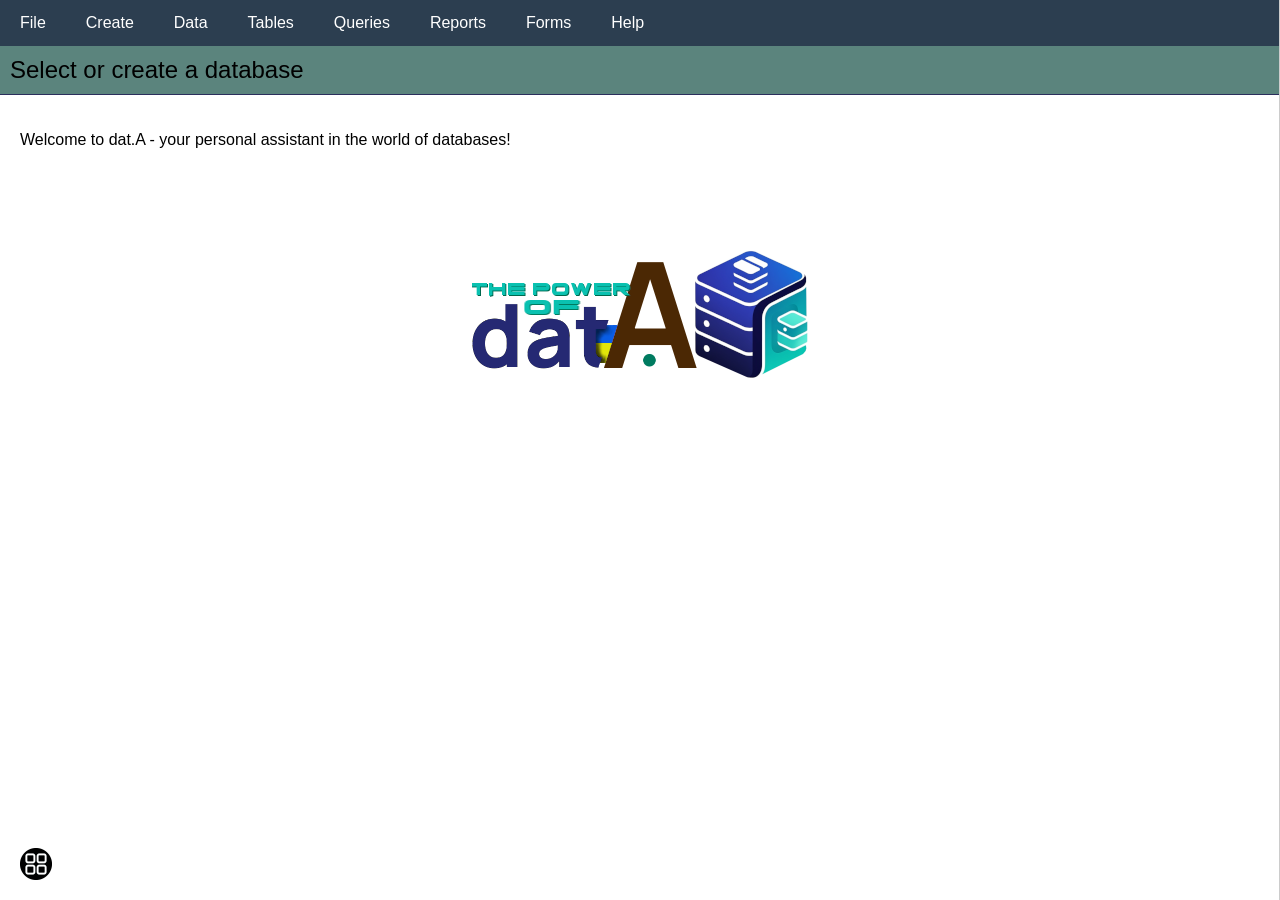
==== index.html @ 0fefab33 "Add export data table view to CSV" ====
<!DOCTYPE html>
<html lang="uk">

<head>
    <meta charset="UTF-8">
    <title>dat.A: the power of data</title>
    <link rel="icon" type="image/png" href="icon.png">
    <link rel="stylesheet" href="styles.css">
     
</head>  

    <script src="lib/sql-wasm.js"></script>
    <script src="lib/jszip.min.js"></script>
    <script type="module" src="lib/datepicker.js"></script>

    <script src="lib/aedit.js"></script>
    <script src="lib/table.js"></script>
    <script src="lib/ui.js"></script>
    <script src="lib/io.js"></script>
    <script src="lib/common.js"></script>
    <script src="lib/queries.js"></script>
    <script src="lib/reports.js"></script>              
    <script src="lib/forms.js"></script>
    <script src="lib/designer.js"></script>
    <script src="lib/data.js"></script> 
    <script src="lib/relations.js"></script>
    <script src="lib/i18n.js"></script>
    <script src="lib/settings.js"></script>  
	<script src="lib/core.js"></script>
      
<body> 

	<div class="menu-bar">
		<div class="menu-item" lang-i18n="menuFile">Файл
			<div class="dropdown"> 
                <a href="#" onclick="createDbFile()" lang-i18n="createDbFile">🚀 Нова база даних</a> 
                <a href="#" onclick="showStorageDialog()" lang-i18n="storageDialog">💼 Сховище баз даних</a> 
                <a href="#" onclick="exportDTA()" lang-i18n="exportDTA">📦 Зберегти як .DTA</a> 
                <a href="#" onclick="document.getElementById('dtaFileInput').click()" lang-i18n="openDTA">📂 Відкрити з .DTA</a>
				<input type="file" id="dtaFileInput" style="display:none;" accept=".dta" onchange="importDTA(this.files[0])"> 
                <a href="#" onclick="document.getElementById('sqliteFileInput').click()" lang-i18n="importSQLite">📥 Імпорт з sqlite DB</a>
				<input type="file" id="sqliteFileInput" accept=".db,.sqlite" style="display:none;" onchange="importSQLiteDb(this.files[0])"> 
                <a href="#" onclick="exportSQLiteDb()" lang-i18n="exportSQLite">📤 Експорт в sqlite DB</a> 
                <a href="#" onclick="showDatabaseInfo()" lang-i18n="databaseInfo">ℹ️ Відомості</a> 
                <a href="#" onclick="closeDatabase()" lang-i18n="closeDatabase">❌ Закрити базу даних</a> 
                <a href="#" onclick="exitApplication()" lang-i18n="exitApplication">🚪 Вихід</a> </div>
		</div>
		<div class="menu-item" lang-i18n="menuCreate">Створити
			<div class="dropdown"> <a href="#" onclick="createDbFile()" lang-i18n="createDatabase">🚀 База даних</a> 
            <a href="#" onclick="createTable()" lang-i18n="createTable">📄 Таблиця</a> 
            <a href="#" onclick="createQuery()" lang-i18n="createQuery">🔍 Запит</a> 
            <a href="#" onclick="createReport()" lang-i18n="createReport">📝 Звіт</a> 
            <a href="#" onclick="createForm()" lang-i18n="createForm">📑 Форма</a> 
            <a href="#" onclick="createOwnSQL()" lang-i18n="createOwnSQL">✍️ SQL-запит</a> </div>
		</div>
        <div class="menu-item" lang-i18n="menuData">Дані
            <div class="dropdown">               
              <div id="data-menu"></div>
              <a href="#" onclick="showDataWorkDialog()" id="data-work-link" style="display:none;" lang-i18n="dataWork">⚙️ Робота з даними</a>
            </div>
        </div>

		<div class="menu-item" lang-i18n="menuTables">Таблиці
			<div class="dropdown"> <a href="#" onclick="createTable()" lang-i18n="newTable">𝄜 Створити</a> 
            <a href="#" onclick="showSavedTablesDialog()" lang-i18n="savedTables">📚 Збережені таблиці</a> 
            <a href="#" onclick="showImportTableDialog()" id="import-table-link" style="display:none;" lang-i18n="importTable">📥 Імпорт таблиці</a>
            <a href="#" onclick="showCsvImportDialog()" lang-i18n="importCSV">📑 Імпорт даних з CSV</a>
			<input type="file" id="csvFileInput" accept=".csv" style="display:none;" onchange="handleCsvFile(this.files[0])"> 
            </div>
		</div>
		<div class="menu-item" lang-i18n="menuQueries">Запити
			<div class="dropdown"> <a href="#" onclick="createQuery()" lang-i18n="newQuery">🔍 Створити</a> 
            <a href="#" onclick="showSavedQueriesDialog()" lang-i18n="savedQueries">📚 Збережені запити</a> 
            <a href="#" onclick="createOwnSQL()" lang-i18n="createOwnSQL">✍️ SQL-запит</a> </div>
		</div>
		<div class="menu-item"> <span lang-i18n="menuReports">Звіти</span>
			<div class="dropdown"> <a href="#" onclick="createReport()" lang-i18n="newReport">📝 Створити</a> 
            <a href="#" onclick="showReportsList()" lang-i18n="savedReports">📚 Збережені звіти</a> </div>
		</div>
		<div class="menu-item" lang-i18n="menuForms">Форми
			<div class="dropdown"> <a href="#" onclick="createForm()" lang-i18n="newForm">📑 Створити</a> 
            <a href="#" onclick="showSavedFormsDialog()" lang-i18n="savedForms">📚 Збережені форми</a> </div>
		</div>
		<div class="menu-item" lang-i18n="menuHelp">Допомога
			<div class="dropdown"> <a href="help.html" target="_blank" lang-i18n="helpTip">❓ Підказка</a> 
            <a href="#" onclick="openSettingsModal()" lang-i18n="settings">🛠️ Налаштування</a>
            <a href="#" onclick="showAboutModal()" lang-i18n="aboutProgram">😉 Про програму</a> </div>
		</div>
	</div>
	<div class="title-bar">
		<div id="mainTitle"> <span lang-i18n="selectOrCreateDatabase">Виберіть або створіть базу даних</span> </div> 
        <img id="title-image" src="logo.png" alt="лого" class="title-image" /> </div>
	<div id="startPrompt" style="padding: 20px;">
		<p lang-i18n="welcomeMessage">Вітаємо у dat.A - вашому персональному помічнику у світі баз даних!</p>        
	</div> 
     <div id="logo-image" class="center-image">
    <img src="logo.png" alt="logo">
  </div>
    <img src="img/launcher-icon.png" alt="Альтернативне меню" onclick="openMainMenu()" style="cursor: pointer;width:32px;height:32px; padding: 20px; position:fixed; bottom:0;left:0;">
	<!-- Області: будуть показані лише якщо є відповідні об'єкти" />
  <!-- Панель швидкого доступу -->
	<div id="quickAccessPanel" style="display:none; padding: 20px; height: 80vh; overflow-x: scroll; overflow-y: scroll;flex-direction: column; gap: 20px; background-image: url('pattern.png'); background-repeat: repeat;">
		<!-- Області: будуть показані лише якщо є відповідні об'єкти -->
		<div id="quickTables" class="quick-section" style="display: none;">
			<h3 lang-i18n="quickTables">📄 Таблиці</h3>
			<div class="quick-icons" id="quickTablesIcons"></div>
		</div>
		<div id="quickQueries" class="quick-section" style="display: none;">
			<h3 lang-i18n="quickQueries">🔍 Запити</h3>
			<div class="quick-icons" id="quickQueriesIcons"></div>
		</div>
		<div id="quickReports" class="quick-section" style="display: none;">
			<h3 lang-i18n="quickReports">📝 Звіти</h3>
			<div class="quick-icons" id="quickReportsIcons"></div>
		</div>
		<div id="quickForms" class="quick-section" style="display: none;">
			<h3 lang-i18n="quickForms">📑 Форми</h3>
			<div class="quick-icons" id="quickFormsIcons"></div>
		</div>
	</div>
	<!-- Вікно створення структури таблиці-->
	<div id="modal" class="modal-overlay" style="display:none; z-index:1005;">
		<div class="modal-box modal-box-lg">
			<!-- Лівий контейнер: назва та таблиця -->
			<div style="flex:1; display:flex; flex-direction:column; gap:10px; overflow-y:auto;">
				<h2 id="makeTable" style="margin:0;" lang-i18n="createTableTitle">Створення таблиці</h2>
				<label for="tableName" lang-i18n="tableNameLabel">Назва таблиці:</label>
				<input type="text" id="tableName" value="Неназвана таблиця" style="width:100%; padding:8px; font-size:16px;">
				<table id="schemaTable" border="1" cellpadding="5" style="width:100%; border-collapse:collapse;">
					<thead id="schemaHead">
						<tr>
							<th style="width:5%;" title="Первинний ключ" lang-i18n="primaryKey" lang-i18n-title="primaryKey">🔑</th>
							<th lang-i18n="fieldName">Назва поляя</th>
							<th lang-i18n="dataType">Тип даних</th>
							<th title="Зовнішній ключ" lang-i18n="foreignKey" lang-i18n-title="foreignKey">📌</th>
							<th id="refTableHeader" style="display:none;" lang-i18n="refTable">Таблиця 📌</th>
							<th id="refFieldHeader" style="display:none;" lang-i18n="refField">Поле 📌</th>
                            <th id="refSubstHeader" style="display:none;" lang-i18n="refSubst" title="Підстановка">🛟</th>
							<th lang-i18n="description">Опис</th>
						</tr>
					</thead>
					<tbody id="schemaBody"> </tbody>
				</table>
			</div>
			<!-- Правий контейнер: кнопки вертикально -->
			<div style="display:flex; flex-direction:column; gap:12px; min-width:80px; align-items:center;">
				<button class="square-btn" onclick="addSchemaRow()" >
					<div style="font-size:24px;">➕</div>
					<div style="font-size:10px;" lang-i18n="addField">Додати поле</div>
				</button>
				<button class="square-btn" onclick="saveSchema()" >
					<div style="font-size:20px;">💾</div>
					<div style="font-size:10px;" lang-i18n="save">Зберегти</div>
				</button>
				<button class="square-btn" onclick="closeModal()" >
					<div style="font-size:20px;">❌</div>
					<div style="font-size:10px;" lang-i18n="close">Закрити</div>
				</button>
			</div>
		</div>
	</div>
	<!-- Вікно створення бази даних -->
	<div id="dbModal" class="modal-overlay" style="display:none; z-index:10005;">
		<div class="modal-box modal-box-md">
			<!-- Ліва частина: заголовок і поле -->
			<div style="flex: 1; display: flex; flex-direction: column;">
				<h2 style="margin-top: 0;" lang-i18n="createNewDbFile">Створення нового файлу бази даних</h2>
				<label for="dbName" style="margin-bottom: 5px;" lang-i18n="fileNameLabel">Ім'я файлу (без розширення):</label>
				<input type="text" id="dbName" value="my_database" style="width:100%; padding:8px; font-size:16px; margin-bottom:15px;"> </div>
			<!-- Права частина: кнопки -->
			<div style="display: flex; flex-direction: column; justify-content: flex-start; align-items: center; gap: 12px;">
				<button class="square-btn" onclick="saveNewDb()" > 💾 <span style="font-size: 12px;" lang-i18n="save">Зберегти</span> </button>
				<button class="square-btn" onclick="saveDbAndCreateTable()" > ➕ <span style="font-size: 12px;" lang-i18n="addTable">Cтворити таблицю</span> </button>
				<button class="square-btn" onclick="closeDbModal()" > ❌ <span style="font-size: 12px;" lang-i18n="exit">Вийти</span> </button>
			</div>
		</div>
	</div>
	<!-- Вікно редагування даних  таблиці-->
	<div id="editModal" class="modal-overlay" style="display:none; z-index:1006;">
		<div class="modal-box modal-box-lg">
			<!-- Перший контейнер: заголовок і таблиця -->
			<div style="flex:1; display:flex; flex-direction:column; gap:10px; overflow-y:auto;">
				<h2 id="editTitle" style="margin:0;" lang-i18n="editTableTitle">Редагування таблиці</h2>
				<div id="editQueryInfo" style="display:none; margin-bottom:4px;">
					<div id="editRowCount" style="font-size:13px; color:#555; font-weight:bold;"></div>
					<details id="sqlDetails" style="margin-top:4px; font-size:13px;">
						<summary style="cursor:pointer; color:#337ab7; user-select:none;" lang-i18n="sqlQuery">SQL запит</summary>
						<pre id="editSqlText" style="background:#eee; padding:8px; border-radius:4px; white-space:pre-wrap; margin:4px 0 0; font-size:12px;"></pre>
					</details>
				</div>
				<div style="overflow-x:auto; flex-grow:1;">
					<table id="editTable" border="1" cellpadding="5" style="width:100%; border-collapse:collapse; table-layout:fixed;">
						<thead id="editHead" style="background-color:#eee;"> </thead>
						<tbody id="editBody"> </tbody>
					</table>
				</div>
			</div>
			<!-- Другий контейнер: кнопки вертикально -->
			<div id="editModalButtons" style="display:flex; flex-direction:column; gap:10px; align-items:flex-start; width:64px;">
				<button id="addDataRowBtn" class="square-btn" onclick="addDataRow()" style="width:100%;">
					<div class="icon">+</div>
					<div class="label" lang-i18n="addRow">Додати рядок</div>
				</button>
				<button id="deleteSelectedRowBtn" class="square-btn" onclick="deleteSelectedRow()" style="width:100%;">
					<div class="icon">🗑</div>
					<div class="label" lang-i18n="delete">Видалити</div>
				</button>
				<button id="saveTableDataBtn" class="square-btn" onclick="saveTableData()" style="width:100%;">
					<div class="icon">💾</div>
					<div class="label" lang-i18n="save">Зберегти</div>
				</button>
				<button class="square-btn" onclick="closeEditModal()" style="width:100%;">
					<div class="icon">❌</div>
					<div class="label" lang-i18n="close">Закрити</div>
				</button>
			</div>
		</div>
	</div>
	<!-- Вікно повідомлення -->
	<div id="messageModal" class="modal-overlay" style="z-index:10120;">
		<div class="modal-box modal-box-sm">
			<!-- Ліва частина: текст повідомлення -->
			<div style="flex: 1;">
				<h3 style="margin-top: 0;" lang-i18n="messageTitle">Повідомлення</h3>
				<div id="messageContent" style="margin: 15px 0; white-space: pre-wrap; word-wrap: break-word;">
					<!-- Текст повідомлення буде тут -->
				</div>
			</div>
			<!-- Права частина: кнопка закриття -->
			<div style="display: flex; flex-direction: column; align-items: center; justify-content: flex-start;">
				<button class="square-btn" onclick="closeMessage()" > ❌ <span style="font-size: 12px;" lang-i18n="close">Закрити</span> </button>
			</div>
		</div>
	</div>
	<div id="storageModal" class="modal-overlay" style="display:none; z-index:1002;">
		<div class="modal-box modal-box-list">
			<!-- Ліва частина: список -->
			<div style="flex-grow:1; overflow-y:auto;">
				<h3 lang-i18n="databaseStorage">Сховище баз даних</h3>
				<ul id="storageList" style="list-style:none; padding:0; margin:0;">
					<!-- Динамічні елементи -->
				</ul>
			</div>
			<!-- Права частина: кнопки -->
			<div style="display:flex; flex-direction:column; gap:10px; align-items:center;">
				<button class="square-btn" onclick="loadSelectedDb()" >
					<div>📂</div>
					<div style="font-size:10px;" lang-i18n="open">Відкрити</div>
				</button>
				<button class="square-btn" onclick="confirmDeleteDb()" >
					<div>🗑️</div>
					<div style="font-size:10px;" lang-i18n="delete">Видалити</div>
				</button>
				<button class="square-btn" onclick="closeStorageDialog()" >
					<div>❌</div>
					<div style="font-size:10px;" lang-i18n="cancel">Скасувати</div>
				</button>
			</div>
		</div>
	</div>
	<div id="deleteModal" class="modal" style="display: none; z-index: 10001;">
		<div class="alert-modal-content" style="display: flex; flex-direction: row; align-items: flex-start; padding: 1em; gap: 2em;">
			<!-- Ліворуч: текст -->
			<div style="flex: 1; font-size: 1.1em; padding: 0.5em;">
				<p id="deleteConfirmText" lang-i18n="confirmDeleteFile">Ви дійсно хочете видалити файл?</p>
			</div>
			<!-- Праворуч: вертикальні кнопки -->
			<div style="display: flex; flex-direction: column; align-items: center; gap: 10px;">
				<button class="square-btn" onclick="doDeleteDb()" > 🗑️ 
                <span style="font-size: 10px;" lang-i18n="delete">Видалити</span> </button>
				<button class="square-btn" onclick="closeDeleteModal()" > ❌ 
                <span style="font-size: 10px;" lang-i18n="cancel">Скасувати</span> </button>
			</div>
		</div>
	</div>
	<div id="deleteElementModal" class="modal" style="display: none; z-index: 10001;">
		<div class="alert-modal-content" style="display: flex; flex-direction: row; align-items: flex-start; padding: 1em; gap: 2em;">
			<!-- Ліворуч: текст -->
			<div style="flex: 1; font-size: 1.1em; padding: 0.5em;">
				<p id="deleteElConfirmText" >Ви дійсно хочете видалити цей елемент?</p>
			</div>
			<!-- Праворуч: вертикальні кнопки -->
			<div style="display: flex; flex-direction: column; align-items: center; gap: 10px;">
				<button class="square-btn" onclick="doDeleteEl()" > 🗑️ 
                <span style="font-size: 10px;" lang-i18n="delete">Видалити</span> </button>
				<button class="square-btn" onclick="closeElDeleteModal()" > ❌ 
                <span style="font-size: 10px;" lang-i18n="cancel">Скасувати</span> </button>
			</div>
		</div>
	</div>	
    <!-- Вікно створення запиту-->
    <div id="overwriteModal" class="modal" style="display: none; z-index: 10011;">
		<div class="alert-modal-content" style="display: flex; flex-direction: row; align-items: flex-start; padding: 1em; gap: 2em;">
			<!-- Ліворуч: текст -->
			<div style="flex: 1; font-size: 1.1em; padding: 0.5em;">
				<p id="overwtiteConfirmText" lang-i18n="fileExists">Файл з назвою  вже існує. Що робити?</p>
			</div>
			<!-- Праворуч: вертикальні кнопки -->
			<div style="display: flex; flex-direction: column; align-items: center; gap: 10px;">
				<button class="square-btn" onclick="doOverwriteDb()" >✅
                <span style="font-size: 10px;" lang-i18n="overwrite">Перезапис</span> </button>
                <button class="square-btn" onclick="doNewNameDb()" >✏️️ 
                <span style="font-size: 10px;" lang-i18n="newName">Нова назва</span> </button>
				<button class="square-btn" onclick="doCloseOverwriteConfirm()" >❌ 
                <span style="font-size: 10px;" lang-i18n="cancel">Скасувати</span> </button>
			</div>
		</div>
	</div>
<!-- Вікно створення запиту-->
<div id="queryModal" class="modal-overlay" style="display:none; z-index:1005;">
	<div class="modal-box modal-box-lg">
		<!-- Лівий контейнер: вміст -->
		<div style="flex:1; display:flex; flex-direction:column; gap:10px; overflow-y:auto;">
			<h2 style="margin:0;" lang-i18n="queryBuilderTitle">Конструктор запитів</h2>
			
			<div style="display:flex; align-items:center; gap:10px;">
				<label for="queryName" style="white-space:nowrap;" lang-i18n="queryNameLabel">Назва запиту:</label>
				<input type="text" id="queryName" value="Новий запит" style="flex:1; padding:8px; font-size:16px;">
				
				<span style="white-space:nowrap;" lang-i18n="fromTableLabel">з таблиці:</span>
				<select id="fromTable" class="query-table-select" style="flex:1; padding:8px; font-size:16px; max-width:150px;">					
					<!-- сюди підставляємо таблиці -->
				</select>
			</div>
			
			<table class="query-table" border="1" cellpadding="5" style="width:100%; border-collapse:collapse;">
				<thead>
					<tr>
						<th lang-i18n="colTable">Таблиця</th>
						<th lang-i18n="colField">Поле</th>
						<th lang-i18n="colVisible">Видиме</th>
						<th lang-i18n="colSort">Упорядкування</th>
						<th lang-i18n="colCriteria">Критерій</th>
						<th lang-i18n="colTotals">Підсумки</th>
						<th lang-i18n="colGroup">Група</th>
						<th>✄️</th>
					</tr>
				</thead>
				<tbody id="queryBody"></tbody>
			</table>
			
			<table id="joinBody" class="query-table" style="width: 100%; margin-top: 10px; display: none;">
				<thead>
					<tr>
						<th lang-i18n="colTableA">Таблиця A</th>
						<th lang-i18n="colFieldA">Поле A</th>
						<th lang-i18n="colTableB">Таблиця B</th>
						<th lang-i18n="colFieldB">Поле B</th>
						<th>✄️</th>
					</tr>
				</thead>
				<tbody></tbody>
			</table>
		</div>
		
		<!-- Правий контейнер: всі кнопки вертикально, квадратні -->
		<div style="display:flex; flex-direction:column; gap:8px; min-width:80px; align-items:center;">
			<button class="mid-btn" onclick="addQueryRow()" >
				<div style="font-size:20px; line-height:1;">+</div>
				<div style="font-size:10px;" lang-i18n="addRow">Додати рядок</div>
			</button>
			<button class="mid-btn" onclick="addJoinRow()" >
				<div style="font-size:18px; line-height:1;">🔗</div>
				<div style="font-size:10px;" lang-i18n="addJoin">addJoin</div>
			</button>
			<button class="mid-btn" onclick="openRelationFromQuery()" >
				<div style="font-size:20px; line-height:1;">🧩</div>
				<div style="font-size:10px;" lang-i18n="relationBuilder">relBuilder</div>
			</button>
			<button class="mid-btn" onclick="saveQueryOnly()" >
				<div style="font-size:20px; line-height:1;">💾</div>
				<div style="font-size:10px;" lang-i18n="save">Зберегти</div>
			</button>
			<button class="mid-btn" onclick="saveAndRunQuery()" >
				<div style="font-size:18px; line-height:1;">🚩️</div>
				<div style="font-size:10px;" lang-i18n="saveAndExecute">Зберегти та виконати</div>
			</button>
			<button class="mid-btn" onclick="viewSQL()" >
				<img src="./img/sql.png" alt="SQL">
				<div style="font-size:10px;padding:5px;">SQL</div>
			</button>
			<button class="mid-btn" onclick="closeQueryModal()" >
				<div style="font-size:20px; line-height:1;">❌</div>
				<div style="font-size:10px;" lang-i18n="close">Закрити</div>
			</button>
		</div>
	</div>
</div>

    
	<div id="savedQueriesModal" class="modal-overlay" style="display:none; z-index:10005;">
		<div class="modal-box modal-box-list">
			<!-- Ліва частина: заголовок і список -->
			<div style="display: flex; flex-direction: column; max-height: 60vh; overflow-y: auto;">
				<h3 style="margin-top: 0;" lang-i18n="savedQueriesTitle">Збережені запити</h3>
				<ul id="savedQueriesList" style="list-style:none; padding:0; margin:0; min-width: 250px;">
					<!-- Список запитів -->
				</ul>
			</div>
			<!-- Права частина: вертикальні кнопки -->
			<div style="display: flex; flex-direction: column; justify-content: flex-start; align-items: center; gap: 12px;">
				<button class="square-btn" onclick="executeSelectedQuery()" > ▶️ 
                <span style="font-size: 10px;" lang-i18n="execute">Виконати</span> </button>
				<button class="square-btn" onclick="editSelectedQuery()" > ✏️ 
                <span style="font-size: 10px;" lang-i18n="edit">Змінити</span> </button>
				<button class="square-btn" onclick="deleteSelectedQuery()" > 🗑️ 
                <span style="font-size: 10px;" lang-i18n="delete">Видалити</span> </button>
				<button class="square-btn" onclick="closeSavedQueriesDialog()" > ❌ 
                <span style="font-size: 10px;" lang-i18n="close">Закрити</span> </button>
			</div>
		</div>
	</div>
	<div id="savedTablesModal" class="modal-overlay" style="display:none; z-index:10005;">
		<div class="modal-box modal-box-list" style="min-height:395px;">
			<!-- Ліва частина — текст + список -->
			<div style="display: flex; flex-direction: column; max-height: 60vh; overflow-y: auto;">
				<h3 style="margin-top: 0;" lang-i18n="savedTablesTitle">Збережені таблиці</h3>
				<ul id="savedTablesList" style="list-style:none; padding:0; margin:0; min-width: 250px;">
					<!-- Тут будуть пункти списку -->
				</ul>
			</div>
			<!-- Права частина — вертикальні кнопки -->
			<div style="display: flex; flex-direction: column; justify-content: flex-start; align-items: center; gap: 4px;">
				<button class="wide-btn" onclick="openSelectedTable()" > 📂 
                <span style="font-size: 10px;" lang-i18n="open">Відкрити</span> </button>
				<button class="wide-btn" onclick="editSelectedTableSchema()" > 🛠️ 
                <span style="font-size: 10px;" lang-i18n="edit">Змінити</span> </button>
                <button class="wide-btn" onclick="copySelectedTable()" >
  📄            <span style="font-size: 10px;" lang-i18n="copy">Копіювати</span> </button>
				<button class="wide-btn" onclick="confirmDeleteTable()" > 🗑️ 
                <span style="font-size: 10px;" lang-i18n="delete">Видалити</span> </button>
                <button class="wide-btn" onclick="exportTableToCSV()" > 📤
                <span style="font-size: 10px;" lang-i18n="exportCSV">Експорт в CSV</span> </button>
				<button class="wide-btn" onclick="closeSavedTablesDialog()" > ❌ 
                <span style="font-size: 10px;" lang-i18n="close">Закрити</span> </button>
			</div>
		</div>
	</div>
	<div id="deleteTableConfirmModal" class="modal" style="display: none; z-index: 10015;">
		<div class="alert-modal-content" style="display: flex; flex-direction: row; align-items: flex-start; padding: 1.5em; gap: 2em;">
			<!-- Ліворуч: текст підтвердження -->
			<div style="flex: 1; font-size: 1.1em;">
				<span lang-i18n="confirmDeleteTable">Ви дійсно хочете видалити таблицю</span>
				<span id="deleteTableConfirmText" style="font-weight: bold;">Table_name</span>
			</div>
			<!-- Праворуч: вертикальні кнопки -->
			<div style="display: flex; flex-direction: column; align-items: center; gap: 10px;">
				<button class="square-btn" onclick="doDeleteTable()" > 🗑️ 
                <span style="font-size: 10px;" lang-i18n="delete">Видалити</span> </button>
				<button class="square-btn" onclick="closeDeleteTableConfirmModal()" > ❌ 
                <span style="font-size: 10px;" lang-i18n="cancel">Скасувати</span> </button>
			</div>
		</div>
	</div>
	
<div id="reportCreatorModal" class="modal-overlay" style="display:none; z-index:1005;">
	<div id="reportCreatorModalContent" class="modal-box modal-box-xl modal-box-full">
		
		<!-- Лівий контейнер: вміст звіту -->
		<div style="flex:1; display:flex; flex-direction:column; gap:10px; overflow:hidden;">
			
			<!-- 🟢 РЯДОК 1: Заголовок зліва + Кнопки фігур справа -->
			<div style="display:flex; align-items:center; justify-content:space-between;">
				<h2 id="reportTitle" style="margin:0;" lang-i18n="createReportTitle">Створення звіту</h2>
				<div style="display:flex; gap:4px; align-items:center; flex-shrink:0;">
					<button class="icon-btn" onclick="addImage()" title="Зображення" lang-i18n-title="image" >🖼️</button>
					<button class="icon-btn" onclick="addShapeRect()" title="Прямокутник" lang-i18n-title="addShapeRect" >□</button>
					<button class="icon-btn" onclick="addShapeRoundRect()" title="Закруглений прямокутник"lang-i18n-title="addShapeRoundRect" >▢</button>
					<button class="icon-btn" onclick="addShapeHLine()" title="Горизонтальна лінія" lang-i18n-title="addShapeHLine" >──</button>
					<button class="icon-btn" onclick="addShapeVLine()" title="Вертикальна лінія" lang-i18n-title="addShapeVLine">│</button>
					<button class="icon-btn" onclick="openShapeColorPicker()" title="Колір фігури" lang-i18n-title="openShapeColorPicker">🎨</button>
					<button class="icon-btn" onclick="addScreenGrid()" title="Сітка" lang-i18n-title="addScreenGrid">📐</button>
					<button class="icon-btn" onclick="openTextOptions()" title="Налаштувати текст" lang-i18n-title="openTextOptions" >📝</button>
					
				</div>
			</div>

			<!-- 🟢 РЯДОК 2: Назва звіту + Поле вводу (під заголовком) -->
			<div style="display:flex; align-items:center; gap:8px;">
				<label for="reportNameInput" lang-i18n="reportNameLabel" style="white-space:nowrap;">Назва звіту:</label>
				<input type="text" id="reportNameInput" value="Новий звіт" style="flex:1; padding:8px; font-size:16px; min-width:150px;">
			</div>

			<!-- Полотно звіту (займає весь залишок висоти) -->
			<div id="reportCanvas" style="flex-grow:1; border:1px solid #ccc; background-color:#f9f9f9; position:relative; overflow:auto;"></div>
		</div>

		<!-- Правий контейнер: кнопки вертикально (без змін) -->
		<div style="display:flex; flex-direction:column; gap:10px; min-width:80px; align-items:center;">
			<button class="slim-btn" onclick="addScreenLabel()" >
				<div style="font-size:20px;">🔤</div>
				<div lang-i18n="addLabel">Напис</div>
			</button>
			<button class="slim-btn" onclick="addScreenField()" >
				<img src="./img/field.png" alt="Поле даних">
				<div lang-i18n="addSource">Поле</div>
			</button>
			<button class="slim-btn" onclick="addScreenTable()" title="Додати таблицю" >
					<img src="./img/spreadsheet.png" alt="Таблиця" style="width:28px; height:28px;">
					<span lang-i18n="defTable">Таблиця</span>
			</button>			
			<button class="slim-btn" onclick="deleteActiveElement()" style="color:#900">
				<div style="font-size:20px;">🗑️</div>
				<div lang-i18n="delete">Видалити</div>
			</button>
			<button class="slim-btn" id="filterTableBtn" onclick="filterReportTable()" style="display:none" >
                <img src="./img/filter.png" alt="Фільтр" style="width:28px; height:28px;">
                <div style="font-size:10px;" lang-i18n="filter">Фільтр</div>
            </button>
			<button class="slim-btn" onclick="previewReport()" >
				<div style="font-size:20px;">👁️</div>
				<div lang-i18n="preview">Перегляд</div>
			</button>
			<button class="slim-btn" onclick="saveReport()" >
				<div style="font-size:20px;">💾</div>
				<div lang-i18n="save">Зберегти</div>
			</button>
			<button class="slim-btn" onclick="closeReportCreatorModal()" >
				<div style="font-size:20px;">❌</div>
				<div lang-i18n="close">Закрити</div>
			</button>
		</div>
	</div>
</div>
	<!-- Модальне вікно вибору пов'язаного поля -->
	<div id="fieldSelectionModal" style="display:none; position:fixed; z-index:20001; top:0; left:0; width:100%; height:100%; background-color:rgba(0,0,0,0.5);justify-content:center; align-items:center;">
		<div style="background:white; padding:20px; border-radius:10px; display:flex; width:550px; max-width:90%; box-shadow:0 0 10px rgba(0,0,0,0.3);">
			<!-- Ліва частина: заголовок і селекти -->
			<div style="flex:1;">
				<h3 style="margin-top:0;" lang-i18n="selectDataSource">Виберіть джерело даних</h3>
				<div style="display:flex; flex-direction:column; gap:10px;">
					<select id="fieldPanelTableSelect" style="padding:10px; font-size:16px;"></select>
					<select id="fieldPanelFieldSelect" style="padding:10px; font-size:16px;"></select>
				</div>
			</div>
			<!-- Права частина: кнопки -->
			<div style="display:flex; flex-direction:column; justify-content:center; align-items:center; gap:10px; margin-left:20px;">
				<button class="square-btn" onclick="cancelFieldSelection()" > ❌ 
                <span style="font-size:12px;" lang-i18n="close">Закрити</span> </button>
			</div>
		</div>
	</div>
	<div id="textOptionsModal" class="modal" style="display: none;z-index:1006;">
		<div class="modal-content" style="
      position: relative;
      max-width: 360px;
      margin: 5% auto;
      padding: 20px;
      background-color: #fff;
      border-radius: 10px;
      box-shadow: 0 5px 15px rgba(0,0,0,0.3);
    ">
			<!-- Заголовок + кнопка закрити у правому верхньому куті -->
			<div style="display: flex; justify-content: space-between; align-items: flex-start; margin-bottom: 16px;">
				<h3 style="margin: 0;" lang-i18n="textSettings">Налаштування тексту</h3>
				<button class="square-btn" onclick="closeTextOptionsModal()" style="color:#fff">✕</button>
			</div>
			<!-- Два стовпці: ліворуч — поля, праворуч — чекбокси -->
			<div style="display: flex; flex-direction: row; gap: 20px;">
				<!-- Ліва частина: шрифт, розмір, колір -->
				<div style="flex: 1;">
					<label for="fontFamilySelect" style="font-weight:600; display:block; margin-bottom:4px;" lang-i18n="fontFamily">Шрифт:</label>
					<select id="fontFamilySelect" style="width: 100%; margin-bottom: 12px; padding: 5px; border:1px solid #ccc; border-radius:4px;">
						<option value="Arial">Arial</option>
						<option value="Verdana">Verdana</option>
						<option value="Times New Roman">Times New Roman</option>
						<option value="Courier New">Courier New</option>
						<option value="Georgia">Georgia</option>
						<option value="Palatino Linotype">Palatino Linotype</option>
					</select>
					<label for="fontSizeInput" style="font-weight:600; display:block; margin-bottom:4px;" lang-i18n="fontSize">Розмір (px):</label>
					<input type="number" id="fontSizeInput" value="16" min="8" max="72" style="width: 100%; margin-bottom: 12px; padding:5px; border:1px solid #ccc; border-radius:4px;">
					<label for="fontColorInput" style="font-weight:600; display:block; margin-bottom:4px;" lang-i18n="fontColor">Колір:</label>
					<input type="color" id="fontColorInput" value="#000000" style="width: 100%; height:36px; padding:2px; border:1px solid #ccc; border-radius:4px; cursor:pointer;">
				</div>
				<!-- Права частина: чекбокси -->
				<div style="flex: 1; display: flex; flex-direction: column; justify-content: flex-end; padding-bottom: 4px;">
					<div class="checkbox-group" style="display: flex; flex-direction: column; gap: 12px;">
						<label style="display: flex; align-items: center; gap: 10px; cursor:pointer;">
							<input type="checkbox" id="fontWeightToggle" style="width:18px; height:18px;"> <span lang-i18n="bold">Жирний</span> </label>
						<label style="display: flex; align-items: center; gap: 10px; cursor:pointer;">
							<input type="checkbox" id="fontStyleToggle" style="width:18px; height:18px;"> <span lang-i18n="italic">Курсив</span> </label>
						<label style="display: flex; align-items: center; gap: 10px; cursor:pointer;">
							<input type="checkbox" id="textDecorationUnderline" style="width:18px; height:18px;"> <span lang-i18n="underline">Підкреслений</span> </label>
						<label style="display: flex; align-items: center; gap: 10px; cursor:pointer;">
							<input type="checkbox" id="textDecorationStrikethrough" style="width:18px; height:18px;"> <span lang-i18n="strikethrough">Закреслений</span> </label>
					</div>
				</div>
			</div>
		</div>
	</div>
    <!-- Вікно перегляду створеного звіту -->
    <div id="reportPreviewModal" class="modal" style="display:none; z-index: 20000;">
      <!--<div class="modal-content" style="background: white; width: 90%; max-width: 1000px; height:80%; position: relative; display: flex;"> -->
      <div id="reportPreview"style="display:flex; background:#f0f0f0; border-radius:12px; padding:20px; width:80%; max-width:1000px; height:80%; box-shadow:0 0 10px rgba(0,0,0,0.3);">  
        <!-- Основна частина з canvas -->
        <div style="flex-grow: 1; padding-right: 10px;">
          <h2 id="reportPreviewTitle" style="margin-top: 0;" lang-i18n="reportPreviewTitle">Попередній перегляд звіту</h2>
          <div id="reportPreviewCanvas" style="border: 1px solid #ccc; min-height: 400px; height:95%; position: relative; background: #fff;"></div>
        </div>
    
        <!-- Панель кнопок -->
        <div style="display: flex; flex-direction: column; gap: 10px; justify-content: flex-start; align-items: center; padding: 10px;">
          <button class="square-btn" onclick="printReportPreview()" >
            <span style="font-size: 24px;">🖨️</span>
            <span style="font-size: 10px;" lang-i18n="print">Друк</span>
          </button>
          <button class="square-btn" onclick="closeReportPreview()" >
            <span style="font-size: 24px;">❌</span>
            <span style="font-size: 10px;" lang-i18n="close">Закрити</span>
          </button>
        </div>
    
      </div>
    </div>
    
	<!-- Вікно графічного конструктора зв'язків-->
	<div id="relationModal" class="modal" style="display:none; z-index:15000;">
		<div class="modal-content" style="width: 98%; height: 90vh; max-width: none; background:white; position:relative; display:flex; flex-direction:column;">
			<!-- Рядок заголовка з кнопками -->
			<div style="display:flex; flex-direction:row; align-items:center; justify-content:space-between; margin-bottom:8px;">
				<h2 style="margin:0;" lang-i18n="relationBuilderTitle">Конструктор зв'язків</h2>
				<div style="display:flex; flex-direction:row; gap:8px;">
					<button class="mid-btn" onclick="saveRelations()" >
						<div>💾</div>
						<div style="font-size:11px;" lang-i18n="save">Зберегти</div>
					</button>
					<button class="close-btn mid-btn" onclick="closeRelationModal()" >
						<div>❌</div>
						<div style="font-size:11px;" lang-i18n="cancel">Скасувати</div>
					</button>
				</div>
			</div>
			<!-- Полотно -->
			<div id="relationCanvas" style="position:relative; flex-grow:1; border:1px solid #ccc; background:#f9f9f9;"> </div>
		</div>
	</div>
	<!--- -->
	<div id="formCreatorModal" class="modal-overlay" style="display:none; z-index:999;">
		<div id="formCreatorModalContent" class="modal-box modal-box-xl modal-box-full">
			<!-- Лівий контейнер -->
			<div style="flex:1; display:flex; flex-direction:column; gap:5px; overflow:hidden;">
				<!-- Рядок заголовка з кнопками графічних об'єктів -->
				<div style="display:flex; align-items:center; justify-content:space-between;">
					<h2 style="margin:0; white-space:nowrap;" lang-i18n="formBuilderTitle">Конструктор форми</h2>
					<div style="display:flex; gap:4px; align-items:center;">
					<button class="icon-btn" onclick="addImage()" title="Зображення" lang-i18n-title="image" >🖼️</button>	
					<button class="icon-btn" onclick="addShapeRect()" title="Прямокутник" lang-i18n-title="addShapeRect" >□</button>
					<button class="icon-btn" onclick="addShapeRoundRect()" title="Закруглений прямокутник"lang-i18n-title="addShapeRoundRect" >▢</button>
					<button class="icon-btn" onclick="addShapeHLine()" title="Горизонтальна лінія" lang-i18n-title="addShapeHLine" >──</button>
					<button class="icon-btn" onclick="addShapeVLine()" title="Вертикальна лінія" lang-i18n-title="addShapeVLine">│</button>
					<button class="icon-btn" onclick="openShapeColorPicker()" title="Колір фігури" lang-i18n-title="openShapeColorPicker">🎨</button>
					<button class="icon-btn" onclick="addScreenGrid()" title="Сітка" lang-i18n-title="addScreenGrid">📐</button>
					<button class="icon-btn" onclick="openTextOptions()" title="Налаштувати текст" lang-i18n-title="openTextOptions" >📝</button>

					</div>
				</div>
				<div style="display:flex; align-items:center; gap:8px;">
					<label for="formNameInput" lang-i18n="formNameLabel" style="white-space:nowrap;">Назва форми:</label>
					<input type="text" id="formNameInput" value="Нова форма" style="flex:1; padding:8px; font-size:16px;">
					<label style="white-space:nowrap; font-size:14px;" lang-i18n="selTable">Таблиця:</label>
					<select id="formTableSelect" style="padding:8px; font-size:14px; min-width:160px; border:1px solid #ccc; border-radius:4px;">
						<option value="">— Оберіть таблицю —</option>
					</select>
				</div>
				<!-- Полотно форми -->
				<div id="formCanvas" style="flex-grow:1; border:1px solid #ccc; background-color:#f9f9f9; position:relative; width:calc(100% - 2px); height:100%;overflow:auto;"> </div>
			</div>
			<!-- -->
			<!-- Правий контейнер: кнопки вертикально -->
			<div style="display:flex; flex-direction:column; gap:10px; min-width:80px; align-items:center;">
				<button class="slim-btn" onclick="addScreenLabel()" >
					<div style="font-size:20px;">🔤</div>
					<div lang-i18n="addLabel">Напис</div>
				</button>
				<button class="slim-btn" onclick="addScreenField()" >
					<img src="./img/field.png" alt="Поле даних">
					<div lang-i18n="addSource">Поле</div>
				</button>

				<button class="slim-btn" onclick="addScreenButton()" >
					<img src="./img/button.png" alt="Кнопка">
					<div lang-i18n="defButton">Кнопка</div>
				</button>
				
				<button class="slim-btn" onclick="addScreenTable()" title="Додати таблицю" >
					<img src="./img/spreadsheet.png" alt="Таблиця" style="width:28px; height:28px;">
					<span lang-i18n="defTable">Таблиця</span>
				</button>


				
				<button class="slim-btn" onclick="deleteActiveElement()" style="color:#900">
					<div style="font-size:20px;">🗑️</div>
					<div lang-i18n="delete">Видалити</div>
				</button>
				<button class="slim-btn" onclick="previewForm(null,true)" >
					<div style="font-size:20px;">👁️</div>
					<div lang-i18n="preview">Перегляд</div>
				</button>
				<button class="slim-btn" onclick="saveForm()" >
					<div style="font-size:20px;">💾</div>
					<div lang-i18n="save">Зберегти</div>
				</button>
				<button class="slim-btn" onclick="closeFormModal()" >
					<div style="font-size:20px;">❌</div>
					<div lang-i18n="close">Закрити</div>
				</button>
			</div>
			<!--- -->
		</div>
	</div>
	
    <!-- Вікно перегляду форми -->
    <div id="formPreviewModal" class="modal modal-overlay" style="display:none; z-index:1000;">
        <div id="formPreview"style="display:flex; background:#f0f0f0; border-radius:12px; padding:20px; width:80%; max-width:1000px; height:80%; box-shadow:0 0 10px rgba(0,0,0,0.3);">
            <!-- Ліва частина: заголовок + canvas -->
            <div style="flex:1; display:flex; flex-direction:column; margin-right:20px;">
                <!-- Верхня панель: заголовок зліва, кнопки навігації справа -->
                <div style="display:flex; justify-content:space-between; align-items:center; margin-bottom:5px; flex-shrink:0;">
                    <h3 id="formPreviewTitle" style="margin:0;" lang-i18n="formPreviewTitle">Попередній перегляд форми</h3>
                    
                    <!-- Група кнопок навігації горизонтально -->
                    <div style="display:flex; gap:10px;">
                        <button class="icon-btn" onclick="goToFirstRecord()" title="Перший запис" style="border-radius:6px">⏮</button>
                        <button class="icon-btn" onclick="goToPreviousRecord()" title="Попередній запис" style="border-radius:6px">◀</button>
                        <button class="icon-btn" onclick="goToNextRecord()" title="Наступний запис" style="border-radius:6px">▶</button>
                        <button class="icon-btn" onclick="goToLastRecord()" title="Останній запис" style="border-radius:6px">⏭</button>
                    </div>
                </div>
                <!-- Канвас форми -->
                <div id="formPreviewCanvas" style="flex:1; border:1px solid #ccc; background:white; overflow:auto; position:relative;"></div>
            </div>
            
            <!-- Права частина: кнопки дій вертикально -->
            <div style="display:flex; flex-direction:column; align-items:center; justify-content:flex-start; gap:5px;">
                <button class="mid-btn" onclick="createNewRecord()" id="frmNewRecord" title="Створити новий запис" > ➕ <span style="font-size:12px;" lang-i18n="newRecord">Новий</span> </button>
                <button class="mid-btn" onclick="saveFormChanges()" id="frmSaveChanges" title="Зберегти зміни" > 💾 <span style="font-size:12px;" lang-i18n="save">Зберегти</span> </button>
                <button class="mid-btn" onclick="deleteFormRecord()" id="frmDeleteRecord" title="Видалити запис" > 🗑 <span style="font-size:12px;" lang-i18n="delete">Видалити</span> </button>
                <button class="mid-btn" onclick="onTableMenuButtonClick()" id="frmTableMenuBtn" title="Меню таблиці" style="display:none; border-color:#DDDD00;"> 📊 <span style="font-size:12px;">Таблиця</span> </button>
                <button class="mid-btn" onclick="closeFormPreview()" title="Закрити" > ❌ <span style="font-size:12px;" lang-i18n="close">Закрити</span> </button>
            </div>
        </div>
    </div>
    
    <!-- 🔽 Вибір таблиці, в яку буде зроблено імпорт -->
    <div id="csvImportModal" class="modal" style="display:none;">
      <div class="modal-content" style="display: flex; flex-direction: row; gap: 20px;">
        <div style="flex: 1;">
          <h3 lang-i18n="selectTableForCSVImport">Виберіть таблицю для імпорту CSV</h3>
          <select id="csvTargetTable" style="width:100%; padding:10px; font-size:16px;"></select>
        </div>
    
        <!-- Контейнер для кнопок -->
        <div style="
          display: flex;
          flex-direction: column;
          justify-content: flex-start;
          align-items: flex-end;
          gap: 10px;
        ">
          <button class="square-btn" onclick="proceedCsvImport()" style="
">
            ✅<br><span style="font-size: 12px;" lang-i18n="ok">ОК</span>
          </button>
    
          <button class="square-btn" onclick="closeCsvImportDialog()" style="
">
            ❌<br><span style="font-size: 12px;" lang-i18n="back">Назад</span>
          </button>
        </div>
      </div>
    </div>
    
	<!-- 🔽 Відомості про базу даних -->
	<div id="dbInfoModal" class="modal" style="display:none;">
		<div class="modal-content" style="max-width: 500px; background:#fff;">
			<h3 lang-i18n="databaseInfoTitle">Відомості про базу даних</h3>
			<div id="dbInfoContent" style="white-space: pre-wrap; margin-top: 10px;"> </div>
			<div style="display: flex; justify-content: flex-end; margin-top: 20px;">
                <button class="square-btn" onclick="closeDbInfoModal()" 
                    >
				❌
                    <span style="font-size: 12px;" lang-i18n="close">Закрити</span>
                </button>
            </div>
		</div>
	</div>
	<!-- 🔽 Вікно виходу з програми -->
	<div id="exitModal" class="modal" style="display:none;">
		<div class="modal-content" style="background:#fff; text-align:center; font-size:24px;" lang-i18n="goodbyeMessage"> До зустрічі! </div>
	</div>
	<!-- 🔽 Вікно перегляду створених звітів -->
	<div id="reportListModal" class="modal-overlay" style="display:none; z-index:10005;">
		<div class="modal-box modal-box-list">
			<!-- Ліва частина: заголовок і список -->
			<div style="display: flex; flex-direction: column; max-height: 60vh; overflow-y: auto;">
				<h3 style="margin-top: 0;" lang-i18n="savedReportsTitle">Збережені звіти</h3>
				<ul id="reportList" style="list-style:none; padding:0; margin:0; min-width: 250px;">
					<!-- Список звітів -->
				</ul>
			</div>
			<!-- Права частина: вертикальні кнопки -->
			<div style="display: flex; flex-direction: column; justify-content: flex-start; align-items: center; gap: 12px;">
				<button class="square-btn" onclick="previewSelectedReport()" > 📄 <span style="font-size: 10px;" lang-i18n="preview">Перегляд</span> </button>
				<button class="square-btn" onclick="editSelectedReport()" > ✏️ <span style="font-size: 10px;" lang-i18n="edit">Змінити</span> </button>
				<button class="square-btn" onclick="deleteSelectedReport()" > 🗑️ <span style="font-size: 10px;" lang-i18n="delete">Видалити</span> </button>
				<button class="square-btn" onclick="closeReportList()" > ❌ <span style="font-size: 10px;" lang-i18n="close">Закрити</span> </button>
			</div>
		</div>
	</div>
	<!-- 🔽 Вікно перегляду створених форм -->
	<div id="savedFormsModal" class="modal-overlay" style="display:none; z-index:10005;">
		<div class="modal-box modal-box-list">
			<!-- Ліва частина: заголовок і список -->
			<div style="display: flex; flex-direction: column; max-height: 60vh; overflow-y: auto;">
				<h3 style="margin-top: 0;" lang-i18n="savedFormsTitle">Збережені форми</h3>
				<ul id="savedFormsList" style="list-style:none; padding:0; margin:0; min-width: 250px;">
					<!-- Список форм -->
				</ul>
			</div>
			<!-- Права частина: вертикальні кнопки -->
			<div style="display: flex; flex-direction: column; justify-content: flex-start; align-items: center; gap: 12px;">
				<button class="square-btn" onclick="previewSelecteForm()" > 👁️ <span style="font-size: 10px;" lang-i18n="preview">Перегляд</span> </button>
				<button class="square-btn" onclick="editSelectedForm()" > ✏️ <span style="font-size: 10px;" lang-i18n="edit">Змінити</span> </button>
				<button class="square-btn" onclick="deleteSelectedForm()" > 🗑️ <span style="font-size: 10px;" lang-i18n="delete">Видалити</span> </button>
				<button class="square-btn" onclick="closeSavedFormsDialog()" > ❌ <span style="font-size: 10px;" lang-i18n="close">Закрити</span> </button>
			</div>
		</div>
	</div>
	<!-- 🔽 Вікно створення SQL-запиту -->
	<div id="ownSqlModal" class="modal" class="modal modal-overlay" style="display:none; z-index:10005;">
		<div class="modal-box modal-box-md">
			<!-- Ліва частина: textarea + результати -->
			<div style="flex: 1; display: flex; flex-direction: column;">
				<h3 style="margin-top: 0;" lang-i18n="sqlEditorTitle">Редактор SQL-запиту</h3>
                <label for="ownSQLName" lang-i18n="queryNameLabel">Назва запиту:</label>
				<input type="text" id="ownSQLName" value="Новий запит" style="width:97%; padding:8px; font-size:16px;">
				<textarea id="ownSqlInput" style="width: 100%; height: 100%; margin-bottom: 10px; padding: 10px; box-sizing: border-box; border: 1px solid #00f;"></textarea>
				
				<div id="ownSqlResults" style="flex: 1; overflow: auto; border: 1px solid #eee; padding: 10px; background: #f9f9f9; max-height: 300px;"></div>
			</div>
			<!-- Права частина: кнопки -->
			<div style="display: flex; flex-direction: column; justify-content: flex-start; align-items: center; gap: 12px;">
				<button class="square-btn" onclick="executeOwnSQL()" > ▶️ <span style="font-size: 10px;" lang-i18n="execute">Виконати</span> </button>
				<button class="square-btn" onclick="saveOwnSQL()" >💾<span style="font-size: 10px;" lang-i18n="save">Зберегти</span></button>
			    <button class="square-btn" onclick="closeOwnSqlModal()" > ❌ <span style="font-size: 10px;" lang-i18n="close">Закрити</span> </button>
			</div>
		</div>
	</div>
	<!-- 🔽 Вікно Про програму -->
	<div id="aboutModal" class="modal-overlay" style="display:none; z-index:10015;">
		<div class="modal-box modal-box-md">
			<!-- Ліва частина: логотип + текст -->
			<div style="flex: 1;">
				<div style="text-align: center; margin-bottom: 15px;"> <img src="logo.png" alt="Логотип" width="128" height="auto"> </div>
				<h2 style="margin-top: 0;text-align:center;" lang-i18n="aboutTitle">Про dat.A</h2>
				<p lang-i18n="aboutDescription">dat.A — це простий вебзастосунок для роботи з базами даних безпосередньо у вашому браузері.</p>
				<p><span lang-i18n="versionLabel">Версія:</span> 2.25-beta (23042026)</p>
				<p lang-i18n="aboutCredits">Розроблено з любов'ю до інформатики та тих, хто її вивчає, і тих, хто їх навчає  💻❤️</p>
			</div>
			<!-- Права частина: кнопка закриття -->
			<div style="display: flex; flex-direction: column; align-items: center; justify-content: flex-start;">
				<button class="square-btn" onclick="closeAboutModal()" > ❌ <span style="font-size: 12px;" lang-i18n="close">Закрити</span> </button>
			</div>
		</div>
	</div>
	<!-- 🔽 Вікно введення параметрів для SQL-запиту -->
	<div id="parameterModal" class="modal" style="display:none; z-index:10010;">
		<div class="modal-content" style="background:white; padding:20px; border-radius:10px; max-width: 400px; margin: auto;">
			<h3 id="parameterPrompt" lang-i18n="enterValue">Введіть значення</h3>
			<input type="text" id="parameterInput" style="width:90%; padding:8px; font-size:16px;">
			<div style="text-align:right; margin-top:15px;">
				<button onclick="confirmParameter()" lang-i18n="ok">ОК</button>
				<button onclick="cancelParameter()" lang-i18n="cancel">Скасувати</button>
			</div>
		</div>
	</div>
	<!-- Вікно побудови обчислюваного поля -->
	<div id="computedFieldModal" class="modal" style="display:none; z-index:10020;">
		<div class="modal-content" style="background:white; padding:20px; border-radius:10px; max-width:500px; margin:auto;">
			<h3 lang-i18n="computedFieldTitle">Обчислюване поле</h3>
			<div style="display:flex; flex-direction:column; gap:10px;">
				<!-- Left operand -->
				<label lang-i18n="computedLeftOperand">Ліве поле:</label>
				<div style="display:flex; gap:6px;">
					<select id="computedLeftTable" onchange="populateComputedFields('computedLeftTable','computedLeftField')" style="flex:1;"></select>
					<select id="computedLeftField" style="flex:1;"></select>
				</div>
				<!-- Operator -->
				<label lang-i18n="computedOperator">Оператор:</label>
				<select id="computedOperator" style="width:100px;">
					<option value="+">+ </option>
					<option value="-">− </option>
					<option value="*">× </option>
					<option value="/">/ </option>
					<option value="||">|| (concat)</option>
				</select>
				<!-- Right operand -->
				<label lang-i18n="computedRightOperand">Праве поле / значення:</label>
				<div style="display:flex; gap:6px; align-items:center;">
					<select id="computedRightType" onchange="toggleComputedRightType()" style="width:100px;">
						<option value="field" lang-i18n="computedTypeField">Поле</option>
						<option value="value" lang-i18n="computedTypeValue">Значення</option>
					</select>
					<select id="computedRightTable" onchange="populateComputedFields('computedRightTable','computedRightField')" style="flex:1;"></select>
					<select id="computedRightField" style="flex:1;"></select>
					<input type="text" id="computedRightValue" placeholder="" style="flex:1; display:none;">
				</div>
				<!-- Alias -->
				<label lang-i18n="computedAliasLabel">Псевдонім (обов'язково):</label>
				<input type="text" id="computedAlias" style="width:100%; padding:6px;">
			</div>
			<div style="text-align:right; margin-top:15px;">
				<button onclick="confirmComputedField()" lang-i18n="ok">ОК</button>
				<button onclick="cancelComputedField()" lang-i18n="cancel">Скасувати</button>
			</div>
		</div>
	</div>
	<!-- Модальне вікно головного меню -->
	<div id="mainMenuModal" style="
  display: none;
  position: fixed;
  top: 0; left: 0;
  width: 100%; height: 100%;
  background-color: rgba(0,0,0,0.5);
  z-index: 1000;
  justify-content: center;
  align-items: center;
">
		<div style="
    background: white;
    padding: 30px;
    border-radius: 12px;
    max-width: 900px;
    width: 90%;
    position: relative; /* для позиціонування хрестика */
  ">
			<!-- Хрестик у правому верхньому куті -->
			<div onclick="closeMainMenu()" style="
      position: absolute;
      top: 10px;
      right: 15px;
      font-size: 48px;
      font-weight: bold;
      color: #888;
      cursor: pointer;
    " title="Закрити" lang-i18n-title="close">×</div>
			<h2 style="text-align: center; margin-bottom: 20px;" lang-i18n="mainMenuTitle">Головне меню</h2>
			<div style="
      display: flex;
      flex-wrap: wrap;
      justify-content: center;
      gap: 30px;
    ">
				<!-- Кнопка -->
				<div class="menu-icon" onclick="filesMenu()"> <img src="img/files-menu.png" alt="Файли">
					<div lang-i18n="files">Файли</div>
				</div>
				<div class="menu-icon" onclick="createMenu()"> <img src="img/create-menu.png" alt="Створити">
					<div lang-i18n="create">Створити</div>
				</div>
				<div class="menu-icon" onclick="dataMenu()"> <img src="img/data-menu.png" alt="Дані">
					<div lang-i18n="data">Дані</div>
				</div>
				<div class="menu-icon" onclick="tablesMenu()"> <img src="img/tables-menu.png" alt="Таблиці">
					<div lang-i18n="tables">Таблиці</div>
				</div>
				<div class="menu-icon" onclick="queriesMenu()"> <img src="img/queries-menu.png" alt="Запити">
					<div lang-i18n="queries">Запити</div>
				</div>
				<div class="menu-icon" onclick="reportsMenu()"> <img src="img/reports-menu.png" alt="Звіти">
					<div lang-i18n="reports">Звіти</div>
				</div>
				<div class="menu-icon" onclick="formsMenu()"> <img src="img/forms-menu.png" alt="Форми">
					<div lang-i18n="forms">Форми</div>
				</div>
				<div class="menu-icon" onclick="helpMenu()"> <img src="img/help-menu.png" alt="Допомога">
					<div lang-i18n="help">Допомога</div>
				</div>
				<div class="menu-icon" onclick="closeMainMenu()"> <img src="img/back-icon.png" alt="Закрити">
					<div lang-i18n="close">Закрити</div>
				</div>
			</div>
		</div>
	</div>
	<!-- Файли -->
	<div id="files_Modal" style="display:none;" class="modal">
		<div class="modal-content">
			<h2 lang-i18n="files">Файли</h2>
			<div class="modal-icons">
				<div class="modal-icon" onclick="createDbFile()">
					<div class="icon">🚀</div>
					<div class="label" lang-i18n="newDatabase">Нова база</div>
				</div>
				<div class="modal-icon" onclick="showStorageDialog()">
					<div class="icon">💼</div>
					<div class="label" lang-i18n="storage">Сховище</div>
				</div>
				<div class="modal-icon" onclick="exportDTA()">
					<div class="icon">📦</div>
					<div class="label" lang-i18n="saveDTA">Зберегти .DTA</div>
				</div>
				<div class="modal-icon" onclick="document.getElementById('dtaFileInput').click()">
					<div class="icon">📂</div>
					<div class="label" lang-i18n="openDTA">Відкрити .DTA</div>
				</div>
				<input type="file" id="dtaFileInput" style="display:none;" accept=".dta" onchange="importDTA(this.files[0])">
				<div class="modal-icon" onclick="document.getElementById('sqliteFileInput').click()">
					<div class="icon">📥</div>
					<div class="label" lang-i18n="importSQLite">Імпорт sqlite</div>
				</div>
				<input type="file" id="sqliteFileInput" accept=".db,.sqlite" style="display:none;" onchange="importSQLiteDb(this.files[0])">
				<div class="modal-icon" onclick="exportSQLiteDb()">
					<div class="icon">📤</div>
					<div class="label" lang-i18n="exportSQLite">Експорт sqlite</div>
				</div>
				<div class="modal-icon" onclick="showCsvImportDialog()">
					<div class="icon">📑</div>
					<div class="label" lang-i18n="importCSV">Імпорт CSV</div>
				</div>
				<input type="file" id="csvFileInput" accept=".csv" style="display:none;" onchange="handleCsvFile(this.files[0])">
				<div class="modal-icon" onclick="showDatabaseInfo()">
					<div class="icon">ℹ️</div>
					<div class="label" lang-i18n="info">Відомості</div>
				</div>
				<div class="modal-icon" onclick="closeDatabase()">
					<div class="icon">❌</div>
					<div class="label" lang-i18n="closeDB">Закрити БД</div>
				</div>
				<div class="modal-icon" onclick="exitApplication()">
					<div class="icon">🚪</div>
					<div class="label" lang-i18n="exit">Вихід</div>
				</div>
			</div>
		</div>
	</div>
	<!-- Створити -->
	<div id="create_Modal" style="display:none;" class="modal">
		<div class="modal-content">
			<h2 lang-i18n="create">Створити</h2>
			<div class="modal-icons">
				<div class="modal-icon" onclick="createDbFile()">
					<div class="icon">🚀</div>
					<div class="label" lang-i18n="database">База даних</div>
				</div>
				<div class="modal-icon" onclick="createTable()">
					<div class="icon">📄</div>
					<div class="label" lang-i18n="table">Таблиця</div>
				</div>
				<div class="modal-icon" onclick="createQuery()">
					<div class="icon">🔍</div>
					<div class="label" lang-i18n="query">Запит</div>
				</div>
				<div class="modal-icon" onclick="createReport()">
					<div class="icon">📝</div>
					<div class="label" lang-i18n="report">Звіт</div>
				</div>
				<div class="modal-icon" onclick="createForm()">
					<div class="icon">📑</div>
					<div class="label" lang-i18n="form">Форма</div>
				</div>
				<div class="modal-icon" onclick="createOwnSQL()">
					<div class="icon">✍️</div>
					<div class="label" lang-i18n="sqlQuery">SQL-запит</div>
				</div>
			</div>
		</div>
	</div>
	<!-- Дані -->
	<div id="data_Modal" style="display:none;" class="modal">
		<div class="modal-content">
			<h2 lang-i18n="data">Дані</h2>
			<div class="modal-icons">
				<div class="modal-icon" onclick="showData()">
					<div class="icon">📚</div>
					<div class="label" lang-i18n="tableData">Дані таблиць</div>
				</div>
			</div>
		</div>
	</div>
	<!-- Таблиці -->
	<div id="tables_Modal" style="display:none;" class="modal">
		<div class="modal-content">
			<h2 lang-i18n="tables">Таблиці</h2>
			<div class="modal-icons">
				<div class="modal-icon" onclick="createTable()">
					<div class="icon">𝄜</div>
					<div class="label" lang-i18n="create">Створити</div>
				</div>
				<div class="modal-icon" onclick="showSavedTablesDialog()">
					<div class="icon">📚</div>
					<div class="label" lang-i18n="saved">Збережені</div>
				</div>
			</div>
		</div>
	</div>
	<!-- Запити -->
	<div id="queries_Modal" style="display:none;" class="modal">
		<div class="modal-content">
			<h2 lang-i18n="queries">Запити</h2>
			<div class="modal-icons">
				<div class="modal-icon" onclick="createQuery()">
					<div class="icon">🔍</div>
					<div class="label" lang-i18n="create">Створити</div>
				</div>
				<div class="modal-icon" onclick="showSavedQueriesDialog()">
					<div class="icon">📚</div>
					<div class="label" lang-i18n="saved">Збережені</div>
				</div>
			</div>
		</div>
	</div>
	<!-- Звіти -->
	<div id="reports_Modal" style="display:none;" class="modal">
		<div class="modal-content">
			<h2 lang-i18n="reports">Звіти</h2>
			<div class="modal-icons">
				<div class="modal-icon" onclick="createReport()">
					<div class="icon">📝</div>
					<div class="label" lang-i18n="create">Створити</div>
				</div>
				<div class="modal-icon" onclick="showReportsList()">
					<div class="icon">📚</div>
					<div class="label" lang-i18n="saved">Збережені</div>
				</div>
			</div>
		</div>
	</div>
	<!-- Форми -->
	<div id="forms_Modal" style="display:none;" class="modal">
		<div class="modal-content">
			<h2 lang-i18n="forms">Форми</h2>
			<div class="modal-icons">
				<div class="modal-icon" onclick="createForm()">
					<div class="icon">📑</div>
					<div class="label" lang-i18n="create">Створити</div>
				</div>
				<div class="modal-icon" onclick="showSavedFormsDialog()">
					<div class="icon">📚</div>
					<div class="label" lang-i18n="saved">Збережені</div>
				</div>
			</div>
		</div>
	</div>
	<!-- Допомога -->
	<div id="help_Modal" style="display:none;" class="modal">
		<div class="modal-content">
			<h2 lang-i18n="help">Допомога</h2>
			<div class="modal-icons">
				<div class="modal-icon" onclick="window.open('help.html', '_blank')">
					<div class="icon">❓</div>
					<div class="label" lang-i18n="helpTip">Підказка</div>
				</div>
				<div class="modal-icon" onclick="showAboutModal()">
					<div class="icon">😉</div>
					<div class="label" lang-i18n="aboutProgram">Про програму</div>
				</div>
			</div>
		</div>
	</div>
	<!-- Вікно показу даних -->
	<div id="dataModal" class="modal-overlay" style="display:none; z-index:1002;">
		<div class="modal-box modal-box-sm" style="overflow-y:auto;">
			<h3 lang-i18n="selectTable">Оберіть таблицю</h3>
			<ul id="tableListInModal"></ul>
			<button onclick="confirmOpenSelectedTable()" lang-i18n="open">Відкрити</button>
			<button onclick="document.getElementById('dataModal').style.display='none'" lang-i18n="cancel">Скасувати</button>
		</div>
	</div>
    
    <!-- Модальне вікно "Робота з даними" -->
<div id="dataWorkModal" class="modal-overlay" style="display:none; z-index:1005;">
    <div class="modal-box modal-box-list">
        <!-- Ліва частина: список -->
        <div style="flex-grow:1; overflow-y:auto;">
            <h3 lang-i18n="tablesAndQueryResults">Таблиці та результати запитів</h3>
            <ul id="dataWorkList" style="list-style:none; padding:0; margin:0;">
                <!-- Динамічно -->
            </ul>
        </div>
        <!-- Права частина: кнопки -->
        <div style="display:flex; flex-direction:column; gap:10px; align-items:center;">
            <button class="square-btn" onclick="openSelectedDataWork()" >
                <div>📂</div>
                <div style="font-size:10px;" lang-i18n="open">Відкрити</div>
            </button>
            <button class="square-btn" onclick="closeDataWorkDialog()" >
                <div>❌</div>
                <div style="font-size:10px;" lang-i18n="cancel">Скасувати</div>
            </button>
        </div>
    </div>
</div>
<!-- Перегляд та робота з даними -->
<div id="dataViewModal" class="modal-overlay" style="display:none; z-index:1006;">
    <div class="modal-box modal-box-lg">

        <!-- Основна колонка: заголовок + верхня панель + таблиця -->
        <div style="flex:1; display:flex; flex-direction:column; gap:10px; overflow:hidden; min-width:0;">
            <h2 id="dataViewTitle" style="margin:0;" lang-i18n="tableViewTitle">Перегляд таблиці</h2>

            <!-- Верхня панель: ліво (Search/Sort) + право (Filters) -->
            <div style="display:flex; gap:12px; align-items:flex-start;">

                <!-- Ліва частина: Search + Sort -->
                <div style="display:flex; flex-direction:column; gap:8px; min-width:300px; border:1px solid #dde; border-radius:6px; padding:10px;">
                    <!-- Search -->
                    <div style="display:flex; align-items:center; gap:6px;">
                        <label for="dataSearchInput" style="font-size:14px;white-space:nowrap;" lang-i18n="searchLabel">🔎 Search</label>
                        <input type="text" id="dataSearchInput"  lang-i18n="dataSearchInput" placeholder="🔍..."
                               style="flex:1; padding:4px 6px; font-size:14px; min-width:0;"
                               oninput="applyDataSearch()">
                    </div>
                    <!-- Sort by -->
                    <div style="display:flex; align-items:center; gap:6px;">
                        <label for="dataFieldSelect" style="font-size:14px; white-space:nowrap;" lang-i18n="sortByLabel">↕️ Sort by</label>
                        <select id="dataFieldSelect" style="flex:1; padding:4px; font-size:13px; min-width:0;"></select>
                    </div>
                    <!-- Radio buttons -->
                    <div style="display:flex; align-items:center; gap:12px;">
                        <label style="display:flex; align-items:center; gap:4px; font-size:13px; cursor:pointer; white-space:nowrap;">
                            <input type="radio" name="sortOrder" value="asc" checked>
                            <span lang-i18n="sortAscending">Ascending</span>
                        </label>
                        <label style="display:flex; align-items:center; gap:4px; font-size:13px; cursor:pointer; white-space:nowrap;">
                            <input type="radio" name="sortOrder" value="desc">
                            <span lang-i18n="sortDescending">Descending</span>
                        </label>
                    </div>
                </div>

                <!-- Права частина: Filters -->
                <div style="flex:1; display:flex; flex-direction:column; gap:6px; border:1px solid #dde; border-radius:6px; padding:10px; min-width:0;">
                    <div style="font-size:14px;" lang-i18n="filters">🔬 Filters</div>
                    <div id="filterRowsContainer" style="display:flex; flex-direction:column; gap:5px;"></div>
                </div>

            </div>

            <!-- Лічильник записів -->
            <div id="dataViewCount" style="font-size:12px; color:#666;"></div>

            <!-- Таблиця -->
            <div style="overflow:auto; flex-grow:1;">
                <table id="dataViewTable" border="1" cellpadding="5" style="width:100%; border-collapse:collapse; table-layout:fixed;">
                    <thead id="dataViewHead" style="background-color:#eee;font-size:12px;"></thead>
                    <tbody id="dataViewBody"></tbody>
                </table>
            </div>
        </div>

        <!-- Права колонка: кнопки (як в оригіналі) -->
        <div style="display:flex; flex-direction:column; gap:10px; align-items:center; width:64px; flex-shrink:0;">
            <button class="square-btn" onclick="sortDataTable()" >
                <div>↕️</div>
                <div style="font-size:10px;" lang-i18n="sort">Сортувати</div>
            </button>
            <button class="square-btn" onclick="addDataFilterRow()" >
                <div>➕</div>
                <div style="font-size:10px;" lang-i18n="addFilter">Додати фільтр</div>
            </button>
            <button class="square-btn" onclick="applyDataFilter()" >
                 <img src="./img/filter.png" alt="Фільтр" style="width:28px; height:28px;">
                <div style="font-size:10px;" lang-i18n="filter">Фільтр</div>
            </button>
            <button class="square-btn" onclick="resetDataFilters()" >
                <div>🔄</div>
                <div style="font-size:10px;" lang-i18n="reset">Скинути</div>
            </button>
            <button class="square-btn" onclick="dataViewToCSV()" > 📤
                <span style="font-size: 10px;" lang-i18n="exportCSV">Експорт в CSV</span> 
            </button>            
            <button class="square-btn" onclick="closeDataViewModal()" >
                <div>❌</div>
                <div style="font-size:10px;" lang-i18n="close">Закрити</div>
            </button>
        </div>
    </div>
</div>

<!-- Приховані елементи для зворотної сумісності з data.js -->
<div style="display:none;">
    <select id="logicalOperator"></select>
    <div id="secondFilterContainer"></div>
    <select id="dataFilterCondition1"></select>
    <input id="dataFilterInput1">
    <select id="dataFilterCondition2"></select>
    <input id="dataFilterInput2">
</div>

<div id="deleteRowModal" style="
    display:none; 
    position:fixed; 
    top:0; left:0; 
    width:100%; height:100%;
    background:rgba(0,0,0,0.4);
    z-index:10021;
">
    <div class="alert-modal-content" style="         
        width:400px; 
        position:absolute; 
        top:50%; left:50%; 
        transform:translate(-50%,-50%);
        display:flex; 
        gap:20px;
    ">
        <div style="flex:1; display:flex; align-items:center;">
            <span id="deleteMessage" style="font-size:18px;"></span>
        </div>
        <div  style="display:flex; flex-direction:column; gap:10px;">
            <button class="square-btn" id="confirmDelete" onclick="deleteRowConfirmed()" >
                🗑<div style="font-size:10px;" lang-i18n="delete">Видалити</div>
            </button>
            <button class="square-btn" id="cancelDelete" onclick="deleteRowCancelled()" >
                ❌<div style="font-size:10px;" lang-i18n="cancel">Скасувати</div>
            </button>
        </div>
    </div>
</div>

<div id="pkModal" style="
    display:none; 
    position:fixed; 
    top:0; left:0; 
    width:100%; height:100%;
    background:rgba(0,0,0,0.4);
    z-index:10022;
">
    <div class="modal-content" style="         
        width:400px; 
        position:absolute; 
        top:50%; left:50%; 
        transform:translate(-50%,-50%);
        display:flex; 
        gap:20px;
    ">
        <div style="flex:1; display:flex; align-items:center;">
            <span id="pkMessage" style="font-size:18px;" lang-i18n="pkAddedMessage">
                Додано первинний ключ!
                Встановити його тип як ціле число з автоінкрементом?
            </span>
        </div>
        <div style="display:flex; flex-direction:column; gap:10px;">
            <button class="square-btn" id="pkYes" >
                👍<div style="font-size:10px;" lang-i18n="yes">Так</div>
            </button>
            <button class="square-btn" id="pkNo" >
                👎<div style="font-size:10px;" lang-i18n="no">Ні</div>
            </button>
        </div>
    </div>
</div>
<div id="importTableModal" class="modal-overlay" style="display:none; z-index:10050;">
  <div class="modal-box modal-box-md">    
    <!-- Лівий контейнер: вміст -->
    <div style="flex: 1; min-width: 0; display: flex; flex-direction: column; gap: 16px; padding: 20px; overflow: hidden;">
      <h2 lang-i18n="importTableTitle" style="margin: 0;">Імпорт таблиці</h2>
      
      <div id="importMessage" style="display: flex; align-items: center; gap: 12px; flex-wrap: wrap;">
        <span id="importMsg" lang-i18n="importInstructions">
          Скопіюйте дані з табличного процесора і натисніть
        </span> 
        <div style="display: flex; align-items: center; gap: 8px;">
          <img src="./img/ctrl-v.png" alt="Ctrl+V" >
        </div>
      </div> 
       <div id="importMsg1" lang-i18n="importImportant" style="color: red;" >
          Важливо: перший рядок таблиці має містити заголовки стовпчиків
        </div>      
      <textarea id="clipboardInput" style="position: absolute; top: -10px; left: -10px; width: 1px; height: 1px; opacity: 0;" tabindex="0"></textarea>      
      <div id="previewArea" style="max-height: 400px; overflow: auto; border: 1px solid #ccc; padding: 5px; border-radius: 4px; width: 100%; box-sizing: border-box;"></div>
    </div>    
    
    <!-- Правий контейнер: вертикальні кнопки -->
    <div style="display: flex; flex-direction: column; gap: 12px; padding: 20px; align-items: center; justify-content: flex-start;">
      <button onclick="confirmImportTable()" class="square-btn">
        <span style="font-size: 28px;">✅</span>
        <span lang-i18n="import" style="font-size: 12px;">Імпорт</span>
      </button>
      <button onclick="closeImportTableDialog()" class="square-btn">
        <span style="font-size: 28px;">❌</span>
        <span lang-i18n="cancel" style="font-size: 12px;">Скасувати</span>
      </button>
    </div>
    
  </div>
</div>

<!-- Діалог підтвердження -->
<div id="confirmImportModal" class="modal-overlay" style="display:none; z-index:10060;">
  <div class="modal-box modal-box-sm" style="display: flex; flex-direction: row; justify-content: space-between; gap: 20px;">    
    <!-- Перший флекс-контейнер (лівий) -->
    <div style="display: flex; flex-direction: column; gap: 16px; padding: 20px; flex: 1;">
      <h2 lang-i18n="confirmImportTitle" style="margin: 0;">Підтвердження імпорту</h2>      
      <label lang-i18n="tableNameLabel" style="font-weight: 500;">Назва таблиці:</label>
      <input id="importTableName" type="text" value="ІмпортованаТаблиця" style="padding: 8px; border: 1px solid #ccc; border-radius: 4px;"/>      
      <div id="tableSchemaPreview" style="max-height: 200px; overflow: auto; border: 1px solid #ccc; padding: 8px; border-radius: 4px;"></div>      
      <!-- Вибір первинного ключа — заповнюється динамічно з confirmImportTable() -->
      <div id="importPkChoice" style="padding: 8px; background: #f5f5f5; border: 1px solid #ddd; border-radius: 6px;"></div>
    </div>    
    <!-- Другий флекс-контейнер (правий з кнопками) -->
    <div style="display: flex; flex-direction: column; gap: 12px; padding: 20px 20px 20px 0;">
      <button onclick="saveImportedTable()" class="square-btn">
        <span style="font-size: 28px;">💾</span>
        <span lang-i18n="save" style="font-size: 12px;">Зберегти</span>
      </button>      
      <button onclick="closeConfirmImport()" class="square-btn">
        <span style="font-size: 28px;">❌</span>
        <span lang-i18n="cancel" style="font-size: 12px;">Скасувати</span>
      </button>
    </div>    
  </div>
</div>
<!-- вікно редагування напису -->    
<div id="editLabelModal" style="
    display:none;
    position:fixed;
    top:0; left:0;
    width:100%; height:100%;
    background:rgba(0,0,0,0.5);
    justify-content:center;
    align-items:center;
    z-index:10010;
">
    <div style="
        background:#fff;
        padding:10px;
        border-radius:8px;                
        box-sizing:border-box;
        display:flex;
        flex-direction:row;
        gap:10px;
    ">
       
        <div style="display:flex; gap:10px; align-items:center;">

            <input id="editInput" type="text" style="flex:1; padding:6px;font-size:18px;">
            <button class="mid-btn" onclick="textOk()" style="
">
            <div style="font-size:20px;">✅</div>                
            </button>
            <button class="mid-btn" onclick="textCancel()" style="
">
            <div style="font-size:20px;">❌</div>                
            </button>
            
        </div>   
    </div>
</div>
<!-- Кнопка для відкриття панелі структури -->
<button onclick="toggleStructurePanel()" id="toggleStructureBtn" 
        style="position: fixed; bottom: 20px; right: 20px; z-index: 10010; display: none; width: 48px; height: 48px; font-size: 18px;">
    🗂️
</button>

<!-- Панель структури бази даних -->
<div id="structurePanel" 
     style="position: fixed; top: 0; right: -300px; width: 300px; height: 100vh; background: #f5f5f5; border-left: 1px solid #ccc; z-index: 10005; overflow-y: auto; transition: right 0.3s ease;">
    <div style="padding: 10px; background: #eee; font-weight: bold;" lang-i18n="databaseStructureTitle">Структура бази даних</div>
    <div id="structureContent" style="padding: 10px;"></div>
</div>

<!-- Вікно зображення -->
<div id="imageModal" style="display:none; position:fixed; inset:0; background:rgba(0,0,0,.6); z-index:20000; justify-content:center; align-items:center;"> 
   <div style="background:white;width:600px;max-width:90%;max-height:90%;border-radius:12px;padding:15px;display:flex;flex-direction:column; ">
     <!-- Центральна частина: зображення + кнопки -->  
     <div style="flex:1; display:flex;gap:12px;">
     <!-- Зображення -->
          <div style=" flex:1; display:flex; justify-content:center; align-items:center;">
            <img id="imagePreview" src="" style="max-width:100%; max-height:300px; object-fit:contain; border:1px solid #ccc;">
          </div>
     <!-- Кнопки справа -->
          <div style=" display:flex; flex-direction:column; align-items:center; gap:10px;">
            <button class="square-btn" onclick="saveImageUrl()" >
				<div> 💾 </div>
			    <div style="font-size:11px;" lang-i18n="save">Зберегти</div>
            </button>
            <button class="square-btn" onclick="deleteImageUrl()" >
				<div> 🗑 </div>
			<div style="font-size:11px;" lang-i18n="delete">Видалити</div>
            </button>
            <button class="square-btn" onclick="closeImageModal()" >
				<div> ❌ </div>
			<div style="font-size:11px;" lang-i18n="cancel">Скасувати</div>
            </button>
            </div>
          </div>
   <!-- Поле адреси внизу -->
<div style="margin-top:12px; display:flex; gap:6px; width:100%;">
  <input id="imageUrlInput" type="text" placeholder="https://example.com/image.jpg" 
         style="flex:1; padding:8px; box-sizing:border-box; height:40px;">
  <button id="previewImageButton" title="Завантажити"
          style="height:40px; width:40px; padding:0; display:flex; align-items:center; justify-content:center; cursor:pointer; font-size:24px; border: none; background:#f5f5f5;"
          onclick="previewImageFromUrl()">⬇️
  </button>
</div>
  </div>
</div>
<!-- Вікно URL файлу -->
<div id="urlModal" style="display:none; position:fixed; inset:0; background:rgba(0,0,0,.6); z-index:20000; justify-content:center; align-items:center;">
  <div style="background:white; width:480px; max-width:90%; max-height:90%; border-radius:12px; padding:15px; display:flex; flex-direction:column;">

    <!-- Центральна частина: іконка + кнопки -->
    <div style="flex:1; display:flex; gap:12px;">

      <!-- Іконка файлу -->
      <div style="flex:1; display:flex; justify-content:center; align-items:center; min-height:140px; border:1px solid #ccc;">
        <div style="display:flex; flex-direction:column; align-items:center; gap:8px; color:#aaa; font-size:48px;">
          📎
          <span style="font-size:13px;" id="urlFieldName"></span>
        </div>
      </div>

      <!-- Кнопки справа -->
      <div style="display:flex; flex-direction:column; align-items:center; gap:10px;">
        <button class="square-btn" onclick="saveFileUrl()" >
          <div>💾</div>
          <div style="font-size:11px;" lang-i18n="save">Зберегти</div>
        </button>
        <button class="square-btn" onclick="deleteFileUrl()" >
          <div>🗑</div>
          <div style="font-size:11px;" lang-i18n="delete">Видалити</div>
        </button>
        <button class="square-btn" onclick="closeUrlModal()" >
          <div>❌</div>
          <div style="font-size:11px;" lang-i18n="cancel">Скасувати</div>
        </button>
      </div>

    </div>

    <!-- Поле адреси внизу -->
    <div style="margin-top:12px; display:flex; gap:6px; width:100%;">
      <input id="urlInput" type="text" placeholder="https://example.com/file.pdf"
             style="flex:1; padding:8px; box-sizing:border-box; height:40px;">
    </div>

  </div>
</div>
<!-- Вікно файлу -->
<div id="fileModal" style="display:none; position:fixed; inset:0;
     background:rgba(0,0,0,.6); z-index:20000; justify-content:center; align-items:center;">
  <div style="background:white; width:600px; max-width:90%; max-height:90%;
              border-radius:12px; padding:15px; display:flex; flex-direction:column;">
    <div style="flex:1; display:flex; gap:12px;">

      <!-- Preview area -->
      <div style="flex:1; display:flex; justify-content:center;
                  align-items:center; min-height:200px; border:1px solid #ccc; border-radius:4px;">
        <img id="fileImagePreview" src=""
             style="max-width:100%; max-height:300px; object-fit:contain; display:none;">
        <div id="fileDocPreview" style="text-align:center; color:#666; display:flex;
             flex-direction:column; align-items:center; gap:8px;">
          <div style="font-size:48px;">📄</div>
          <div id="fileDocName" style="font-size:13px; word-break:break-all; padding:0 8px;"></div>
        </div>
      </div>

      <!-- Buttons -->
      <div style="display:flex; flex-direction:column; align-items:center; gap:10px;">
        <button class="square-btn" onclick="saveFileFromInput()"
                >
          <div>💾</div><div style="font-size:11px;" lang-i18n="save">Зберегти</div>
        </button>
        <button class="square-btn" id="fileViewBtn" onclick="viewCurrentFile()"
                style="display:none">
          <div>👁️</div><div style="font-size:11px;" lang-i18n="preview">Відкрити</div>
        </button>
        <button class="square-btn" id="fileDownloadBtn" onclick="downloadCurrentFile()"
                >
          <div>⬇️</div><div style="font-size:9px;" lang-i18n="download">Скачати</div>
        </button>
        <button class="square-btn" onclick="deleteCurrentFile()"
                >
          <div>🗑</div><div style="font-size:11px;" lang-i18n="delete">Видалити</div>
        </button>
        <button class="square-btn" onclick="closeFileModal()"
                >
          <div>❌</div><div style="font-size:11px;" lang-i18n="cancel">Скасувати</div>
        </button>
      </div>
    </div>

    <!-- File input -->
    <div style="margin-top:12px;">
      <input id="fileInput" type="file"
             accept="image/*,.pdf,.txt,.docx,.xlsx,.xls,.doc"
             onchange="previewSelectedFile()"
             style="width:100%; padding:6px; box-sizing:border-box;">
      <div id="fileSizeWarning"
           style="color:red; font-size:12px; margin-top:4px; display:none;" lang-i18n="fileSizeWarning">
        ⚠️ Файл перевищує ліміт 5 МБ
      </div>
    </div>
  </div>
</div>
<!-- Модальне вікно налаштувань -->
<div id="settingsModal" class="modal-overlay" style="display:none; z-index:10030;">
    <div class="modal-box modal-box-sm">
        <!-- Ліва частина: заголовок та поля -->
        <div style="flex:1; display:flex; flex-direction:column; gap:20px;">
            <h2 style="margin:0 0 5px 0;" lang-i18n="settings">Налаштування</h2>
            
            <div style="display:flex; flex-direction:column; gap:15px;">
                <label style="display:flex; align-items:center; gap:10px; cursor:pointer;">
                    <input type="checkbox" id="autoLoadLastDbCheckbox"> 
                    <span lang-i18n="autoLoadLastDbCheckbox">Автозавантаження останньої бази даних</span>
                </label>
                
                <label style="display:flex; align-items:center; gap:10px; cursor:pointer;">
                    <input type="checkbox" id="simpleInterfaceCheckbox"> 
                    <span lang-i18n="simpleInterfaceCheckbox">Автозавантаження простого інтерфейсу</span>
                </label>
                
                <label style="display:flex; align-items:center; gap:10px; cursor:pointer;">
                    <input type="checkbox" id="darkThemeCheckbox"> 
                    <span lang-i18n="darkThemeCheckbox">Темна тема</span>
                </label>
                <label style="display:flex; align-items:center; gap:10px; cursor:pointer;">
                    <input type="checkbox" id="storeFilesInDbCheckbox"> 
                    <span lang-i18n="storeFilesInDbCheckbox">Зберігати файли і зображення в базі даних</span>
                </label>            
       
                <div style="display:flex; align-items:center; gap:10px; justify-content:space-between;">
                    <span lang-i18n="languageSelect">Мова інтерфейсу:</span>
                    <select id="languageSelect" style="padding:5px; border-radius:4px; border:1px solid #ccc;">
                        <option value="uk">🇺🇦 Українська</option>
                        <option value="en">🇬🇧 English</option>
                        <option value="pl">🇵🇱 Polski</option>
                        <option value="de">🇩🇪 Deutsch</option>
                        <option value="fr">🇫🇷 Français</option>
                        <option value="es">🇪🇸 Español</option>
                        <option value="it">🇮🇹 Italiano</option>
                    </select>
                </div>

                <button id="clearStorageBtn" lang-i18n="clearStorageBtn" style="padding:8px; background:#f00000; border:1px solid #ccc; border-radius:5px; cursor:pointer; text-align:center;">
                    🗑️ Очистити Сховище баз даних
                </button>
            </div>
        </div>

        <!-- Права частина: кнопки вертикально -->
        <div style="display:flex; flex-direction:column; align-items:center; gap:10px; justify-content:flex-start; padding-top:4px;">
            <button class="square-btn" id="saveSettingsBtn" >
                <div>💾</div>
                <div style="font-size:11px;" lang-i18n="save">Зберегти</div>
            </button>
            <button class="square-btn" onclick="closeSettingsModal()" >
                <div>❌</div>
                <div style="font-size:11px;" lang-i18n="cancel">Скасувати</div>
            </button>
            
            <!-- ✅ Кнопка переміщена сюди. `margin-top: auto` автоматично штовхає її до нижнього краю -->
            <button id="openLockModalBtn" class="square-btn"style="border:none; margin-top:auto;">
				<span class="btn-icon">🔒</span>
            </button>
        </div>
    </div>
</div>

<!-- Кнопка для приховування панелі швидкого доступу (динамічне керування) -->
<style id="simpleInterfaceStyle">
    /* Цей стиль буде керувати приховуванням панелі швидкого доступу */
</style>
<!-- Мова ініціалізується в settings.js через DOMContentLoaded → loadLanguage() -->

<!-- Модальне вікно підтвердження збереження -->
<div id="confirmSaveModal" class="modal-overlay" style="display:none; z-index:10200;">
    <div class="modal-box modal-box-sm" style="flex-direction:row; align-items:center;width:420px;">
        <!-- Текст -->
        <div style="flex:1; font-size:16px;" id="confirmSaveText" lang-i18n="confirmSaveChanges">Зберегти зміни?</div>
        <!-- Кнопки вертикально праворуч -->
        <div style="display:flex; flex-direction:column; align-items:center; gap:10px;">
            <button class="square-btn" id="confirmSaveSaveBtn" >
                <div>💾</div>
                <div style="font-size:11px;" lang-i18n="save">Зберегти</div>
            </button>
            <button class="square-btn" id="confirmSaveCloseBtn" >
                <div>❌</div>
                <div style="font-size:11px;" lang-i18n="close">Закрити</div>
            </button>
        </div>
    </div>
</div>

<!-- Модальне вікно підтвердження збереження -->
<div id="confirmQuerySaveModal" class="modal-overlay" style="display:none; z-index:10200;">
    <div class="modal-box modal-box-sm" style="flex-direction:row; align-items:center;width:420px;">
        <!-- Текст -->
        <div style="flex:1; font-size:16px;" lang-i18n="confirmSaveChanges">Зберегти зміни?</div>
        <!-- Кнопки вертикально праворуч -->
        <div style="display:flex; flex-direction:column; align-items:center; gap:10px;">
            <button class="square-btn" id="confirmSaveSQLBtn" >
                <div>💾</div>
                <div style="font-size:11px;" lang-i18n="save">Зберегти</div>
            </button>
            <button class="square-btn" id="confirmSaveSQLCloseBtn"  >
                <div>❌</div>
                <div style="font-size:11px;" lang-i18n="close">Закрити</div>
            </button>
        </div>
    </div>
</div>
<!-- Модальне вікно вибору кольору фігури -->
<div id="shapeColorModal" class="modal-overlay" style="display:none; z-index:10210;">
    <div class="modal-box modal-box-sm" style="flex-direction:row; align-items:center; width: 400px;">
        <!-- Використовуємо Grid для ідеального вирівнювання -->
        <div style="flex:1; display:grid; grid-template-columns: minmax(0, max-content) auto; gap: 10px 12px; align-items:center;">
            <div style="font-weight:600; font-size:15px; grid-column:1 / -1;" lang-i18n="shapeColorTitle">Колір фігури</div>

            <label for="shapeStrokeColorInput" style="cursor:pointer; font-size:14px;">
                <span lang-i18n="shapeStrokeColorLabel">Колір лінії:</span>
            </label>
            <input type="color" id="shapeStrokeColorInput" value="#333333" style="width:48px; height:32px; border:1px solid #ccc; border-radius:4px; cursor:pointer; padding:2px;">

            <label for="shapeFillColorInput" style="cursor:pointer; font-size:14px;">
                <span lang-i18n="shapeFillColorLabel">Заповнення:</span>
            </label>
            <input type="color" id="shapeFillColorInput" value="#ffffff" style="width:48px; height:32px; border:1px solid #ccc; border-radius:4px; cursor:pointer; padding:2px;">

            <label for="shapeFillTransparentChk" style="cursor:pointer; font-size:14px;">
                <span lang-i18n="shapeFillTransparentLabel">Прозоре заповнення</span>
            </label>
            <input type="checkbox" id="shapeFillTransparentChk" style="width:16px; height:16px; cursor:pointer; margin:0;">
        </div>

        <div style="display:flex; flex-direction:column; align-items:center; gap:10px;">
            <button class="square-btn" onclick="applyShapeColor()">
                <div>✅</div>
                <div style="font-size:11px;" lang-i18n="shapeColorOk">ОК</div>
            </button>
            <button class="square-btn" onclick="document.getElementById('shapeColorModal').style.display='none'">
                <div>❌</div>
                <div style="font-size:11px;" lang-i18n="cancel">Скасувати</div>
            </button>
        </div>
    </div>
</div>

<div id="tableFieldModal" style="
    display:none;
    position:fixed;
    top:50%; left:50%;
    transform:translate(-50%,-50%);
    background:#fff;
    border-radius:12px;
    box-shadow:0 8px 24px rgba(0,0,0,0.3);
    z-index:10000;
    width:600px;
    max-width:90vw;
    border:1px solid #e0e0e0;
    overflow:hidden;
    flex-direction:column;
">
    
    <!-- 🔹 Верхній ряд -->
    <div style="display:flex; align-items:center; gap:16px; padding:20px 20px 0 20px;">
        <h3 style="margin:0; font-size:16px; font-weight:500; color:#333; white-space:nowrap;" lang-i18n="tableFieldModalTitle">
            📊 Оберіть таблицю та поля у ній
        </h3>

        <select id="tableFieldTableSelect" style="
            margin-left:auto;
            max-width:250px;
            padding:8px 12px;
            font-size:14px;
            border:1px solid #ccc;
            border-radius:6px;
            cursor:pointer;
        ">
            <option value="" lang-i18n="tableFieldSelectPlaceholder">— Оберіть таблицю або запит —</option>
        </select>
    </div>

    <!-- 🔹 Основна зона: grid + кнопки -->
    <div style="
        display:flex;
        gap:16px;
        padding:20px;
    ">
        <!-- 🔸 Grid (ліва частина) -->
        <div style="flex:1;">
            <div id="tableFieldCheckboxes" style="
                display:grid;
                grid-template-columns:repeat(auto-fill, minmax(120px, 1fr));
                gap:8px 16px;
                max-height:280px;
                overflow-y:auto;
                font-size:13px;
            ">
            </div>
        </div>

        <!-- 🔸 Кнопки (права колонка) -->
        <div style="
            display:flex;
            flex-direction:column;
            gap:12px;
            align-items:center;
        ">
            <button class="square-btn" onclick="saveTableSelection()">
                <span style="font-size:28px;">✅</span>
                <span style="font-size:10px;" lang-i18n="tableFieldOk">OK</span>
            </button>

            <button class="square-btn" onclick="closeTableFieldModal()">
                <span style="font-size:28px;">❌</span>
                <span style="font-size:10px;" lang-i18n="cancel">Скасувати</span>
            </button>
        </div>
    </div>
</div>

<!-- Модальне вікно налаштувань кнопки -->
<div id="buttonSettingsModal" class="modal-overlay" style="display:none; z-index:10220;">
    
    <div class="modal-box modal-box-md" style="width: 570px;">        
        <!-- ГОЛОВНИЙ КОНТЕЙНЕР: Два блоки (Лівий та Правий) -->
        <div style="display:flex; flex-direction:row; gap:20px;">
            <!-- ЛІВИЙ КОНТЕЙНЕР -->
            <div style="flex:1; display:flex; flex-direction:column; gap:15px;">                
                <!-- Верхній контейнер (Заголовок) -->
                <h3 style="margin:0;" lang-i18n="buttonSettings">Налаштування кнопки</h3>
                <!-- Нижній контейнер (Розділений на Кольори та Дії) -->
                <div style="display:flex; flex-direction:row; gap:20px;">                    
                    <!-- Лівий під-контейнер (Кольори та Текст) -->
                    <div style="flex:1; display:flex; flex-direction:column; gap:10px;">
                        <label style="display:flex; flex-direction:column; gap:5px;">
                            <span lang-i18n="buttonText">Текст кнопки:</span>
                            <input type="text" id="buttonTextInput"  value="defaultButton" style="padding:8px; border:1px solid #ccc; border-radius:4px;">
                        </label>

                        <label style="display:flex; flex-direction:column; gap:5px;">
                            <span lang-i18n="buttonTextColor">Колір тексту:</span>
                            <input type="color" id="buttonTextColorInput" value="#ffffff" style="width:100%; height:40px; padding:2px; border:1px solid #ccc; border-radius:4px; cursor:pointer;">
                        </label>

                        <label style="display:flex; flex-direction:column; gap:5px;">
                            <span lang-i18n="buttonBgColor">Колір фону:</span>
                            <input type="color" id="buttonBgColorInput" value="#007bff" style="width:100%; height:40px; padding:2px; border:1px solid #ccc; border-radius:4px; cursor:pointer;">
                        </label>

                        <label style="display:flex; flex-direction:column; gap:5px;">
                            <span lang-i18n="buttonBorderColor">Колір рамки:</span>
                            <input type="color" id="buttonBorderColorInput" value="#0056b3" style="width:100%; height:40px; padding:2px; border:1px solid #ccc; border-radius:4px; cursor:pointer;">
                        </label>
                    </div>
                    <!-- Правий під-контейнер (Дії) -->
                    <div style="flex:1; display:flex; flex-direction:column; gap:10px; width:300px;">
                        <span style="font-weight:600; font-size:14px;" lang-i18n="buttonActionLabel">Дія при натисканні:</span>

                        <label style="display:flex; align-items:center; gap:8px; cursor:pointer; font-size:14px;">
                            <input type="radio" name="btnAction" value="none" id="btnActionNone" checked style="cursor:pointer;">
                            <span lang-i18n="buttonActionNone">Без дії</span>
                        </label>

                        <label style="display:flex; align-items:center; gap:8px; cursor:pointer; font-size:14px;">
                            <input type="radio" name="btnAction" value="openForm" id="btnActionOpenForm" style="cursor:pointer;">
                            <span lang-i18n="buttonActionOpenForm">Відкрити форму</span>
                        </label>
                        <select id="btnActionFormSelect" style="display:none; padding:6px 10px; border:1px solid #ccc; border-radius:4px; font-size:13px; margin-left:22px;">
                            <option value="" lang-i18n="buttonActionFormSelectPlaceholder">— Оберіть форму —</option>
                        </select>

                        <label style="display:flex; align-items:center; gap:8px; cursor:pointer; font-size:14px;">
                            <input type="radio" name="btnAction" value="runQuery" id="btnActionRunQuery" style="cursor:pointer;">
                            <span lang-i18n="buttonActionRunQuery">Виконати запит</span>
                        </label>
                        <select id="btnActionQuerySelect" style="display:none; padding:6px 10px; border:1px solid #ccc; border-radius:4px; font-size:13px; margin-left:22px;">
                            <option value="" lang-i18n="buttonActionQuerySelectPlaceholder">— Оберіть запит —</option>
                        </select>

                        <label style="display:flex; align-items:center; gap:8px; cursor:pointer; font-size:14px;">
                            <input type="radio" name="btnAction" value="closeForm" id="btnActionCloseForm" style="cursor:pointer;">
                            <span lang-i18n="buttonActionCloseForm">Закрити форму</span>
                        </label>

                        <label style="display:flex; align-items:center; gap:8px; cursor:pointer; font-size:14px;">
                            <input type="radio" name="btnAction" value="closeApp" id="btnActionCloseApp" style="cursor:pointer;">
                            <span lang-i18n="buttonActionCloseApp">Закрити програму</span>
                        </label>
                    </div>
                </div>
            </div>
            <!-- ПРАВИЙ КОНТЕЙНЕР (Вертикальний контейнер з кнопками) -->
            <div style="display:flex; flex-direction:column; gap:10px; align-items:center;">
                <button class="square-btn" onclick="saveButtonSettings()">
                    <span style="font-size:24px;">💾</span>
                    <span style="font-size:11px; margin-top:4px;" lang-i18n="save">Зберегти</span>
                </button>
                <button class="square-btn" onclick="closeButtonSettingsModal()">
                    <span style="font-size:24px;">❌</span>
                    <span style="font-size:11px; margin-top:4px;" lang-i18n="cancel">Скасувати</span>
                </button>
            </div>

        </div>
    </div>
</div>
<!-- Модальне вікно для роботи з таблицею у формі (контекстне меню) -->
<div id="formTableContextMenuModal" class="modal-overlay" style="display:none; z-index:30000;">
    <div style="display:flex; border-radius:12px; padding:20px 25px; box-shadow:0 4px 20px rgba(0,0,0,0.9); background: #999997; flex-direction:column; gap:12px; min-width:180px; text-align:center;">
        
        <div style="font-size:14px; font-weight:bold; margin-bottom:5px; border-bottom:1px solid #eee; padding-bottom:8px;" id="formTableContextTitle">
            📊 Робота з таблицею
        </div>
        <button class="custom-btn" onclick="addFormTableRow()"> 
          <div class="btn-left yellow">➕</div>
          <div class="btn-right" lang-i18n="tableAddRow">Додати рядок</div>
        </button>
        
        <button class="custom-btn" onclick="deleteFormTableRow()">
          <div class="btn-left red">➖</div>
          <div class="btn-right" lang-i18n="tableDeleteRow">Видалити рядок</div>
        </button>
        
        <button class="custom-btn" onclick="saveFormTableData()">
          <div class="btn-left green">💾</div>
          <div class="btn-right" lang-i18n="tableSaveData">Зберегти зміни</div>
        </button>
        
        <button class="custom-btn" onclick="closeFormTableContextMenu()">
          <div class="btn-left gray">❌</div>
          <div class="btn-right" lang-i18n="tableCloseMenu">Закрити це меню</div>
        </button>
    </div>
</div>
<!-- ================= MODAL: oneRowEditModal ================= -->
<div id="oneRowEditModalOverlay" class="modal-overlay" style="display:none;position:fixed;inset:0;background:rgba(0,0,0,0.45);align-items:center;justify-content:center;z-index:10002;">
  <div class="modal-container" style="background:var(--modal-bg,#fff);color:var(--modal-color,#222);border-radius:8px;min-width:450px;max-width:95vw;box-shadow:0 8px 32px rgba(0,0,0,0.28);display:flex;flex-direction:column;overflow:hidden;">
    
    <!-- HEADER: заголовок + кнопки в одному рівні -->
    <div class="modal-header" style="display:flex;align-items:center;justify-content:space-between;padding:12px 16px;border-bottom:1px solid var(--border-color,#ddd);background:var(--modal-header-bg,#f9f9f9);">
      <div class="modal-title" style="font-weight:bold;font-size:1.1em;" lang-i18n="editRecordTitle">Редагування запису</div>
      <div class="modal-actions" style="display:flex;gap:6px;">
        <!-- Кнопка "Зберегти" -->
        <button class="square-btn" id="oneRowEditSaveBtn" onclick="saveOneRowModal()" title="Зберегти зміни">
          💾 <span style="font-size:10px;" lang-i18n="save">Зберегти</span>
        </button>
        <!-- Кнопка "Скасувати" -->
        <button class="square-btn" id="oneRowEditCancelBtn" onclick="closeOneRowModal()" title="Скасувати зміни">
          ❌ <span style="font-size:10px;" lang-i18n="cancel">Скасувати</span>
        </button>
      </div>
    </div>

    <!-- CONTENT: фрейм для редагування рядка -->
    <div class="modal-content" style="background:var(--modal-bg,#fff);padding:16px;overflow:auto;max-height:70vh;">
      <table id="oneRowEditTable" style="width:100%;border-collapse:collapse;font-size:0.95em;table-layout:fixed;">
        <thead>
          <tr id="oneRowEditHeaderRow">
            <!-- Заголовки стовпців генеруються через JS -->
          </tr>
        </thead>
        <tbody>
          <tr id="oneRowEditDataRow">
            <!-- Клітинки з елементами вводу генеруються через JS -->
          </tr>
        </tbody>
      </table>
    </div>

  </div>
</div>
<!-- ================= END MODAL ================= -->

<div id="lockModal" class="modal-overlay" style="display:none">
    <div class="modal-card lock-modal-card" >

        <!-- Заголовок -->
        <div class="modal-header">
            <span class="modal-title">🔒 <span lang-i18n="lockModalTitle">Блокування об'єктів бази даних</span></span>
            <div style="display: flex; gap: 6px; margin-left: auto;">
                <button id="saveLockBtn" class="slim-btn">
                    💾 <span lang-i18n="save">Зберегти</span>
                </button>
                <button id="cancelLockBtn" class="slim-btn">
                    <span style="font-size:12px;">❌</span>
                    <span style="font-size:10px;" lang-i18n="cancel">Скасувати</span>
                </button>
            </div>
        </div>

        <!-- Підзаголовок -->
        <p class="lock-modal-hint" lang-i18n="lockModalHint">
            Позначені об'єкти будуть захищені від редагування та видалення.
        </p>

        <!-- Список об'єктів зі скролом -->
        <div id="lockObjectsList" class="lock-objects-list"></div>
    </div>
</div>
</body>

</html>
---- styles.css ----
/* ── 1. Загальне ── */

.emoji { font-family: 'Noto Color Emoji', sans-serif; }

body {
    margin: 0;
    font-family: Arial, sans-serif;
}

.center-image {
    text-align: center;
    margin-top: 5%;
}


/* ── 2. Головне меню ── */

.menu-bar {
    background-color: #2c3e50;
    color: white;
    display: flex;
    padding: 0;
}

.menu-item {
    position: relative;
    padding: 14px 20px;
    cursor: pointer;
}
.menu-item:hover { background-color: #34495e; }
.menu-item:hover .dropdown { display: block; }

.dropdown {
    display: none;
    position: absolute;
    top: 100%;
    left: 0;
    background-color: white;
    color: black;
    min-width: 280px;
    box-shadow: 0 2px 5px rgba(0, 0, 0, 0.2);
    z-index: 1;
}
.dropdown a {
    display: block;
    padding: 10px;
    text-decoration: none;
    color: black;
}
.dropdown a:hover { background-color: #f1f1f1; }


/* ── 3. Title bar ── */

.title-bar {
    background-color: #5b847d;
    color: black;
    font-size: 24px;
    border-bottom: 1px solid #2b2e5c;
    display: flex;
    justify-content: space-between;
    align-items: center;
    padding: 10px;
}

#title-image {
    width: 64px;
    height: 64px;
    object-fit: contain;
    margin-right: 20px;
    display: none;
}


/* ── 4. Таблиці редагування ── */

#editTable td,
#editTable th {
    min-width: 100px;
    max-width: 150px;
    overflow: hidden;
    white-space: nowrap;
    text-overflow: ellipsis;
    height: 30px;
    vertical-align: middle;
    text-align: center;
}
#editTable td { background-color: #fff; }
#editTable th {
    background-color: #eee;
    font-weight: bold;
}

#editTable th.pk,
#editTable td.pk {
    width: 60px;
    min-width: 60px;
    max-width: 60px;
    background-color: #f0f0f0;
    font-weight: bold;
}

#editBody td { font-weight: normal; }


/* ── 5. Модальні вікна ── */

.modal {
    position: fixed;
    inset: 0;
    background: rgba(0, 0, 0, 0.3);
    display: flex;
    align-items: center;
    justify-content: center;
    z-index: 1001;
}

.modal-content {
    background: Aqua;
    padding: 1.5em;
    border-radius: 8px;
    box-shadow: 0 2px 10px rgba(0, 0, 0, 0.2);
    min-width: 280px;
    max-width: 800px;
}

.alert-modal-content {
    background: Tomato;
    padding: 1.5em;
    border-radius: 8px;
    box-shadow: 0 2px 10px rgba(0, 0, 0, 0.2);
    min-width: 280px;
    max-width: 400px;
    border: 3px solid red;
}


/* ── 6. Query modal ── */

#queryModal .query-table th,
#queryModal .query-table td {
    padding: 8px;
    border: 1px solid #ddd;
    text-align: left;
}
#queryModal .query-table th { background-color: #f2f2f2; }

#queryModal .query-table select,
#queryModal .query-table input[type="text"] {
    width: 100%;
    padding: 5px;
    box-sizing: border-box;
}

.query-alias-input {
    margin-top: 4px;
    display: block;
    width: 100%;
    height: 1.5em;
}


/* ── 7. Report Creator ── */

#reportCanvas {
    border: 1px solid #ccc;
    min-height: 400px;
    background-color: #f9f9f9;
    position: relative;
    overflow: hidden;
}

#reportCanvas.grid-visible {
    background-image:
        repeating-linear-gradient(  0deg, #ccc 0, #ccc 1px, transparent 1px, transparent 19px, #ccc 19px, #ccc 20px),
        repeating-linear-gradient( 90deg, #ccc 0, #ccc 1px, transparent 1px, transparent 19px, #ccc 19px, #ccc 20px);
    background-size: 20px 20px;
}

.report-element {
    position: absolute;
    border: 1px dashed #999;
    background-color: transparent;
    padding: 5px;
    box-sizing: border-box;
    cursor: grab;
    touch-action: none;
    user-select: none;
}
.report-element.selected {
    border: 2px solid blue;
    outline: none;
}
.report-element.selected .resize-handle {
    display: block;
    position: absolute;
    width: 10px;
    height: 10px;
    background-color: blue;
    border: 1px solid white;
    z-index: 10;
}

.report-field .field-text {
    width: 100%;
    height: 100%;
    display: flex;
    align-items: center;
    justify-content: center;
    text-align: center;
    pointer-events: none;
}


/* ── 8. Text Options Modal ── */

#textOptionsModal .modal-content {
    background: #fff;
    padding: 20px;
    border-radius: 10px;
    box-shadow: 0 4px 8px rgba(0, 0, 0, 0.2);
    width: 350px;
    text-align: left;
}

#textOptionsModal label {
    display: block;
    margin-bottom: 5px;
    font-weight: bold;
}

#textOptionsModal select,
#textOptionsModal input[type="number"],
#textOptionsModal input[type="color"] {
    width: calc(100% - 10px);
    padding: 8px;
    margin-bottom: 10px;
    border: 1px solid #ddd;
    border-radius: 4px;
}

#textOptionsModal .checkbox-group {
    display: flex;
    flex-wrap: wrap;
    gap: 15px;
    margin-bottom: 15px;
}
#textOptionsModal .checkbox-group label {
    font-weight: normal;
    display: flex;
    align-items: center;
    gap: 5px;
}

#textOptionsModal .button-group {
    text-align: right;
    margin-top: 20px;
}

#textOptionsModal button {
    padding: 10px 20px;
    margin-left: 10px;
    border: none;
    border-radius: 5px;
    cursor: pointer;
    background-color: #007bff;
    color: white;
}
#textOptionsModal button:hover { background-color: #0056b3; }


/* ── 9. Relation Canvas ── */

#relationCanvas svg {
    position: absolute;
    z-index: 0;
    pointer-events: none;
}

.relation-table {
    position: absolute;
    z-index: 1;
}


/* ── 10. Form Editor ── */

.form-element {
    border: 1px dashed #999;
    position: absolute;
    background-color: transparent;
    padding: 5px;
    box-sizing: border-box;
    cursor: grab;
    touch-action: none;
    user-select: none;
}
.form-element.selected { border: 2px solid blue; }
.form-element .resize-handle { display: none; }
.form-element.selected .resize-handle {
    display: block;
    position: absolute;
    width: 10px;
    height: 10px;
    background-color: blue;
    border: 1px solid white;
    z-index: 10;
}

.selection-border {
    position: absolute;
    inset: 0;
    border: 2px solid blue;
    pointer-events: none;
    z-index: 1;
    box-sizing: border-box;
}

/* Resize handle positions (shared by report & form elements) */
.resize-handle.top-left     { top: -5px;    left: -5px;   cursor: nwse-resize; }
.resize-handle.top-right    { top: -5px;    right: -5px;  cursor: nesw-resize; }
.resize-handle.bottom-left  { bottom: -5px; left: -5px;   cursor: nesw-resize; }
.resize-handle.bottom-right { bottom: -5px; right: -5px;  cursor: nwse-resize; }


/* ── 11. Quick / Menu icons ── */

.quick-section h3 { margin-bottom: 10px; }

.quick-icons {
    display: flex;
    flex-wrap: wrap;
    gap: 10px;
}

.quick-icon {
    width: 110px;
    height: 80px;
    display: flex;
    flex-direction: column;
    align-items: center;
    justify-content: center;
    text-align: center;
    cursor: pointer;
    font-size: 12px;
    padding: 5px;
    border-radius: 5px;
}
.quick-icon:hover { background-color: #e0e0e0; }
.quick-icon .icon { font-size: 24px; }

.menu-icon {
    width: 96px;
    text-align: center;
    cursor: pointer;
}
.menu-icon img {
    width: 96px;
    height: 96px;
    object-fit: contain;
}
.menu-icon div {
    margin-top: 6px;
    font-size: 14px;
}

.modal-icons {
    display: flex;
    flex-wrap: wrap;
    gap: 24px;
    justify-content: center;
    margin-top: 20px;
}

.modal-icon {
    width: 96px;
    height: 120px;
    text-align: center;
    cursor: pointer;
    font-family: sans-serif;
}
.modal-icon .icon {
    font-size: 48px;
    line-height: 96px;
}
.modal-icon .label {
    font-size: 14px;
    margin-top: 6px;
}


/* ── 12. Загальні елементи форми ── */

select {
    background-color: #f0f0f0;
    color: #333;
    border: none;
    padding: 8px 12px;
    font-size: 16px;
    font-family: sans-serif;
    border-radius: 5px;
}

input[type="date"] {
    border: none;
    outline: none;
    background: transparent;
    appearance: none;
    -webkit-appearance: none;
    -moz-appearance: none;
}

/* Класи кнопок */
    button {
        font-family: 'Segoe UI Emoji', 'Noto Color Emoji', 'Apple Color Emoji', sans-serif;
    }
    [contenteditable][placeholder]:empty::before {
        content: attr(placeholder);
        color: #aaa;
        pointer-events: none;
    }
    .square-btn {
        width: 64px;
        height: 64px;
        background-color: #f0f0f0;
        border: 1px solid #ccc;
        border-radius: 5px;
        font-family: sans-serif;
        font-size: 24px;
        text-align: center;
        padding: 4px;
        display: flex;
        flex-direction: column;
        justify-content: center;
        align-items: center;
        cursor: pointer;
    }
    .square-btn:hover { background-color: #e0e0e0; }
    .square-btn .icon {
        font-size: 24px;
        line-height: 1;
    }
    .square-btn .label {
        font-size: 10px;
        margin-top: 2px;
    }
    .wide-btn {
        width: 64px;
        height: 56px;
        background-color: #f0f0f0;
        border: 1px solid #ccc;
        border-radius: 5px;
        font-family: sans-serif;
        font-size: 24px;
        text-align: center;
        padding: 4px;
        display: flex;
        flex-direction: column;
        justify-content: center;
        align-items: center;
        cursor: pointer;
    }
    .wide-btn:hover { background-color: #e0e0e0; }
    .wide-btn .icon {
        font-size: 24px;
        line-height: 1;
    }
    .wide-btn .label {
        font-size: 10px;
        margin-top: 2px;
    }
    .icon-btn {
        width: 36px;
        height: 36px;
        background-color: #f0f0f0;
        border: 1px solid #ccc;
        border-radius: 4px;
        font-size: 18px;
        display: flex;
        align-items: center;
        justify-content: center;
        cursor: pointer;
        padding: 0;
    }
    .icon-btn:hover { background-color: #e0e0e0; }
    .slim-btn {
        width: 64px;
        height: 40px;
        background-color: #f0f0f0;
        border: 1px solid #ccc;
        border-radius: 5px;
        font-family: sans-serif;
        font-size: 10px;
        text-align: center;
        padding: 4px;
        display: flex;
        flex-direction: column;
        justify-content: center;
        align-items: center;
        cursor: pointer;
    }
    .slim-btn:hover { background-color: #e0e0e0; }
    .slim-btn .icon {
        font-size: 20px;
        line-height: 1;
    }
    .slim-btn .label {
        font-size: 10px;
        margin-top: 2px;
    }
    .mid-btn {
        width: 64px;
        height: 48px;
        background-color: #f0f0f0;
        border: 1px solid #ccc;
        border-radius: 5px;
        font-family: sans-serif;
        font-size: 24px;
        text-align: center;
        padding: 4px;
        display: flex;
        flex-direction: column;
        justify-content: center;
        align-items: center;
        cursor: pointer;
    }
    .mid-btn:hover { background-color: #e0e0e0; }
    .mid-btn .icon {
        font-size: 24px;
        line-height: 1;
    }
    .mid-btn .label {
        font-size: 10px;
        margin-top: 2px;
    }

/* ── 13. Стан виділення ── */

.selected-row {
    outline: 2px solid #3399FF;
    outline-offset: -2px;
}

td.selected {
    background-color: #cce5ff;
    border: 2px solid #3399ff;
}


/* ── 14. DB Structure Panel ── */

#dbStructurePanel ul { list-style: none; padding-left: 8px; margin: 6px 0; }

.db-table {
    margin-bottom: 10px;
    border-bottom: 1px solid #efefef;
    padding-bottom: 8px;
}
.db-table .table-header {
    display: flex;
    justify-content: space-between;
    align-items: center;
    cursor: pointer;
}

.db-field {
    display: flex;
    justify-content: space-between;
    padding: 4px 2px;
    font-size: 13px;
    color: #222;
}
.db-field .field-name { cursor: pointer; }
.db-field small { color: #666; }

#structureContent { background-color: #ffffff; }


/* ── 15. Own SQL Modal ── */

#ownSqlModal { pointer-events: none; }
#ownSqlModal > div { pointer-events: auto; }


/* ============================================================
   16. ТЕМНА ТЕМА
   ============================================================ */

/* ── CSS-змінні ── */
body.dark-theme {
    --dt-bg:          #1e1e1e;
    --dt-surface:     #2d2d2d;
    --dt-surface-alt: #252525;
    --dt-surface-hi:  #3a3a3a;
    --dt-surface-hi2: #4a4a4a;
    --dt-border:      #444;
    --dt-border-hi:   #555;
    --dt-text:        #ffffff;
    --dt-text-dim:    #c0c0c0;
    --dt-text-muted:  #888;
    --dt-accent:      #4a9eff;
    --dt-accent-lo:   #6a9eff;
    --dt-hover:       #3a3a3a;
    --dt-canvas:      #2a2a2a;
    --dt-input-bg:    #333;
    --dt-selected-bg: #3a5a7a;
}

/* ── Загальне ── */
body.dark-theme {
    background-color: var(--dt-bg);
    color: var(--dt-text);
}

body.dark-theme .menu-bar {
    background-color: #0c101b;
    border-bottom: 1px solid var(--dt-border);
}
body.dark-theme .menu-item,
body.dark-theme .menu-item > span { color: var(--dt-text); }
body.dark-theme .dropdown {
    background-color: var(--dt-surface);
    border: 1px solid var(--dt-border);
}
body.dark-theme .dropdown a { color: var(--dt-text); }
body.dark-theme .dropdown a:hover { background-color: var(--dt-hover); }

body.dark-theme .title-bar {
    background-color: #31363F;
    color: var(--dt-text);
}

body.dark-theme input,
body.dark-theme select,
body.dark-theme textarea,
body.dark-theme button:not(#exprBuilderModal button) {
    background-color: var(--dt-input-bg);
    color: var(--dt-text);
    border-color: var(--dt-border-hi);
}

/* ── Списки ── */
body.dark-theme ul { background-color: var(--dt-surface); }
body.dark-theme li {
    background-color: var(--dt-surface);
    color: var(--dt-text);
    padding: 8px 12px;
    margin: 2px 0;
    border-radius: 4px;
    cursor: pointer;
    transition: background-color 0.2s;
}
body.dark-theme li:hover { background-color: var(--dt-hover); }

/* Виділені елементи списків */
body.dark-theme li.selected,
body.dark-theme .selected-item,
body.dark-theme .list-item.selected,
body.dark-theme #storageList li.selected,
body.dark-theme #savedQueriesList li.selected,
body.dark-theme #savedTablesList li.selected,
body.dark-theme #reportList li.selected,
body.dark-theme #savedFormsList li.selected,
body.dark-theme #dataWorkList li.selected {
    background-color: var(--dt-accent) !important;
    color: white !important;
    border-left: 3px solid #ffaa00;
}

/* Списки з border-bottom */
body.dark-theme #storageList li,
body.dark-theme #savedTablesList li,
body.dark-theme #savedQueriesList li,
body.dark-theme #reportList li,
body.dark-theme #savedFormsList li,
body.dark-theme #dataWorkList li,
body.dark-theme #tableListInModal li {
    background-color: var(--dt-surface);
    border-bottom: 1px solid var(--dt-hover);
    padding: 10px;
}
body.dark-theme #storageList li:hover,
body.dark-theme #savedTablesList li:hover,
body.dark-theme #savedQueriesList li:hover,
body.dark-theme #reportList li:hover,
body.dark-theme #savedFormsList li:hover,
body.dark-theme #dataWorkList li:hover,
body.dark-theme #tableListInModal li:hover { background-color: var(--dt-hover); }

body.dark-theme #tableListInModal li.selected {
    background-color: var(--dt-accent) !important;
    color: white !important;
}

/* ── Таблиці ── */
body.dark-theme table {
    background-color: var(--dt-surface-alt);
    color: var(--dt-text);
    border-color: var(--dt-border);
}

body.dark-theme th,
body.dark-theme thead th,
body.dark-theme .query-table th,
body.dark-theme #schemaTable th,
body.dark-theme #editTable th,
body.dark-theme #dataViewTable th,
body.dark-theme #editHead th,
body.dark-theme #dataViewHead th,
body.dark-theme .table-header {
    background-color: var(--dt-surface-hi) !important;
    color: var(--dt-text) !important;
    border-color: var(--dt-border-hi) !important;
    font-weight: bold;
}

body.dark-theme td,
body.dark-theme tbody td,
body.dark-theme .query-table td,
body.dark-theme #schemaTable td,
body.dark-theme #editTable td,
body.dark-theme #dataViewTable td,
body.dark-theme #editBody td,
body.dark-theme #dataViewBody td {
    background-color: var(--dt-surface);
    color: var(--dt-text);
    border-color: var(--dt-border);
}

body.dark-theme th.pk,
body.dark-theme td.pk {
    background-color: var(--dt-surface-hi2) !important;
    color: var(--dt-text) !important;
}

/* ── Модальні вікна ── */
body.dark-theme #modal > div,
body.dark-theme #dbModal > div,
body.dark-theme #editModal > div,
body.dark-theme #queryModal > div,
body.dark-theme #reportCreatorModal > div,
body.dark-theme #formCreatorModal > div,
body.dark-theme #settingsModal > div,
body.dark-theme #messageModal > div,
body.dark-theme #storageModal > div,
body.dark-theme #deleteModal > div,
body.dark-theme #overwriteModal > div,
body.dark-theme #savedQueriesModal > div,
body.dark-theme #savedTablesModal > div,
body.dark-theme #reportListModal > div,
body.dark-theme #savedFormsModal > div,
body.dark-theme #ownSqlModal > div,
body.dark-theme #aboutModal > div,
body.dark-theme #dataModal > div,
body.dark-theme #dataWorkModal > div,
body.dark-theme #dataViewModal > div,
body.dark-theme #csvImportModal > div,
body.dark-theme #importTableModal > div,
body.dark-theme #confirmImportModal > div,
body.dark-theme #fieldSelectionModal > div,
body.dark-theme .modal-content,
body.dark-theme [id$="Modal"] > div:not(.alert-modal-content) {
    background-color: var(--dt-surface) !important;
    color: var(--dt-text) !important;
    border-color: var(--dt-border) !important;
}

body.dark-theme .modal-content h2,
body.dark-theme .modal-content h3,
body.dark-theme [id$="Modal"] h2,
body.dark-theme [id$="Modal"] h3,
body.dark-theme [id$="Modal"] label { color: var(--dt-text) !important; }

body.dark-theme .alert-modal-content {
    background-color: #3a2a2a !important;
    color: var(--dt-text) !important;
    border: 3px solid #ff5555 !important;
}

body.dark-theme #editLabelModal > div {
    background-color: var(--dt-surface) !important;
    border-color: var(--dt-border) !important;
}
body.dark-theme #editInput {
    background-color: var(--dt-input-bg);
    color: var(--dt-text);
    border-color: var(--dt-border-hi);
}

/* ── Relation Canvas ── */
body.dark-theme #relationCanvas {
    background-color: var(--dt-canvas) !important;
    border: 1px solid var(--dt-border) !important;
    position: relative;
}
body.dark-theme #relationCanvas svg { background-color: transparent; }
body.dark-theme #relationCanvas svg line { stroke: var(--dt-text-muted) !important; }
body.dark-theme #relationCanvas svg text { fill: var(--dt-text) !important; }

body.dark-theme .relation-table {
    background-color: var(--dt-surface) !important;
    border: 1px solid var(--dt-border-hi) !important;
    border-radius: 4px;
    box-shadow: 0 2px 5px rgba(0, 0, 0, 0.3);
}
body.dark-theme .relation-table .table-header {
    background-color: var(--dt-surface-hi) !important;
    color: var(--dt-text) !important;
    padding: 8px;
    border-bottom: 1px solid var(--dt-border-hi);
    cursor: move;
}
body.dark-theme .relation-table .table-fields { padding: 5px; }
body.dark-theme .relation-table .field-item {
    padding: 4px 8px;
    margin: 2px 0;
    cursor: pointer;
    border-radius: 3px;
    color: var(--dt-text);
}
body.dark-theme .relation-table .field-item:hover { background-color: #3a5a7a; }
body.dark-theme .relation-table .field-item.pk-field {
    color: var(--dt-accent);
    font-weight: bold;
}
body.dark-theme .relation-table .field-item.fk-field { color: var(--dt-accent-lo); }

/* ── Structure Panel ── */
body.dark-theme #structurePanel {
    background-color: var(--dt-surface) !important;
    border-left: 1px solid var(--dt-border) !important;
    box-shadow: -2px 0 5px rgba(0, 0, 0, 0.3);
}
body.dark-theme #structurePanel > div:first-child {
    background-color: var(--dt-surface-hi) !important;
    color: var(--dt-text) !important;
    border-bottom: 1px solid var(--dt-border-hi);
}
body.dark-theme #structureContent {
    background-color: var(--dt-surface);
    color: var(--dt-text);
}
body.dark-theme .db-table {
    border-bottom: 1px solid var(--dt-border) !important;
    margin-bottom: 12px;
}
body.dark-theme .db-table .table-header {
    color: var(--dt-accent) !important;
    cursor: pointer;
    padding: 8px;
    background-color: var(--dt-surface-hi);
    border-radius: 4px;
}
body.dark-theme .db-table .table-header:hover { background-color: var(--dt-surface-hi2); }
body.dark-theme .db-field {
    padding: 6px 8px;
    border-bottom: 1px solid var(--dt-hover);
    color: var(--dt-text-dim);
}
body.dark-theme .db-field:hover { background-color: var(--dt-hover); }
body.dark-theme .db-field .field-name {
    color: var(--dt-text);
    cursor: pointer;
}
body.dark-theme .db-field .field-name:hover { color: var(--dt-accent); }
body.dark-theme .db-field small { color: var(--dt-text-muted) !important; }

/* ── Report / Form canvas ── */
body.dark-theme #reportCanvas,
body.dark-theme #formCanvas,
body.dark-theme #reportPreviewCanvas {
    background-color: var(--dt-canvas) !important;
    border: 1px solid var(--dt-border-hi) !important;
}
body.dark-theme .report-element,
body.dark-theme .form-element {
    border-color: #666 !important;
/*    background-color: rgba(60, 60, 60, 0.8) !important; */
}
body.dark-theme .report-element .field-text,
body.dark-theme .form-element .field-text { color: var(--dt-text) !important; }
body.dark-theme .report-element.selected,
body.dark-theme .form-element.selected { border: 2px solid var(--dt-accent) !important; }
body.dark-theme #reportCanvas.grid-visible {
    background-image:
        repeating-linear-gradient(  0deg, #555 0, #555 1px, transparent 1px, transparent 19px, #555 19px, #555 20px),
        repeating-linear-gradient( 90deg, #555 0, #555 1px, transparent 1px, transparent 19px, #555 19px, #555 20px) !important;
    background-size: 20px 20px !important;
}
body.dark-theme .report-label,
body.dark-theme .form-label {
    border-color: var(--dt-text-muted) !important;
    background-color: rgba(100, 100, 100, 0.5) !important;
}
body.dark-theme .report-field,
body.dark-theme .form-field {
    border-color: #2c6e2c !important;
    background-color: var(--dt-bg);
}

/* ── Кнопки ── */
body.dark-theme button.square-btn {
    background-color: var(--dt-surface-hi);
    border-color: var(--dt-border-hi);
    color: var(--dt-text);
}
body.dark-theme button.square-btn:hover { background-color: var(--dt-surface-hi2); }

/* ── Select options ── */
body.dark-theme select option {
    background-color: var(--dt-input-bg);
    color: var(--dt-text);
}

/* ── Details / pre ── */
body.dark-theme details { color: var(--dt-text); }
body.dark-theme details pre {
    background-color: var(--dt-bg) !important;
    color: var(--dt-text) !important;
}

/* ── Фільтри ── */
body.dark-theme #dataFilterCondition1,
body.dark-theme #dataFilterCondition2,
body.dark-theme #logicalOperator,
body.dark-theme #dataFieldSelect {
    background-color: var(--dt-input-bg);
    color: var(--dt-text);
    border-color: var(--dt-border-hi);
}

/* ── Різне ── */
body.dark-theme input[type="radio"] { accent-color: var(--dt-accent); }

body.dark-theme .selected-row {
    outline: 2px solid var(--dt-accent);
    outline-offset: -2px;
}
body.dark-theme td.selected {
    background-color: var(--dt-selected-bg) !important;
    border: 2px solid var(--dt-accent) !important;
}
body.dark-theme [contenteditable="true"] {
    color: var(--dt-text);
    background-color: var(--dt-surface-hi);
}
body.dark-theme .quick-icon {
    border-color: var(--dt-border-hi);
}
body.dark-theme .quick-icon:hover { 
  background-color: #e0e0e0;
  color: #000;
}

body.dark-theme .resize-handle { background-color: var(--dt-text-muted); }

/* ── Скролбари ── */
body.dark-theme ::-webkit-scrollbar { width: 10px; height: 10px; }
body.dark-theme ::-webkit-scrollbar-track { background: var(--dt-surface); }
body.dark-theme ::-webkit-scrollbar-thumb {
    background: var(--dt-border-hi);
    border-radius: 5px;
}

/* ============================================================
   17. LIST EDITOR MODAL (#listEditorOverlay)
   ============================================================ */

/* ── Змінні: світла тема ── */
#listEditorOverlay {
    --le-accent:        #1a6090;
    --le-accent-rgb:    26, 96, 144;
    --le-modal-bg:      #ffffff;
    --le-modal-border:  #9ab4c8;
    --le-item-bg:       #f4f7fa;
    --le-item-hover:    #ddeaf4;
    --le-active-bg:     #c8dff0;
    --le-active-border: #1a6090;
    --le-active-shadow: rgba(26, 96, 144, 0.18);
    --le-text:          #0d1f2d;
    --le-text-dim:      #1e3a50;
    --le-text-muted:    #5a7a90;
    --le-input-bg:      #e8f2fa;
    --le-input-border:  #1a6090;
    --le-scrollbar:     #7aaac8;
    --le-shadow:        0 8px 32px rgba(0, 0, 0, 0.18);
}

/* ── Змінні: темна тема ── */
body.dark-theme #listEditorOverlay {
    --le-accent:        #4a9eff;
    --le-accent-rgb:    74, 158, 255;
    --le-modal-bg:      #2d2d2d;
    --le-modal-border:  #444;
    --le-item-bg:       rgba(255, 255, 255, 0.03);
    --le-item-hover:    rgba(74, 158, 255, 0.08);
    --le-active-bg:     rgba(74, 158, 255, 0.15);
    --le-active-border: rgba(74, 158, 255, 0.45);
    --le-active-shadow: rgba(74, 158, 255, 0.1);
    --le-text:          #e0e0e0;
    --le-text-dim:      #c0c0c0;
    --le-text-muted:    #888;
    --le-input-bg:      rgba(74, 158, 255, 0.07);
    --le-input-border:  rgba(74, 158, 255, 0.35);
    --le-scrollbar:     #555;
    --le-shadow:        0 15px 45px rgba(0, 0, 0, 0.55);
}

#listEditorOverlay {
    position: fixed;
    inset: 0;
    background: rgba(0, 0, 0, 0.45);
    backdrop-filter: blur(1px);
    display: flex;
    align-items: center;
    justify-content: center;
    z-index: 9999;
    animation: listOverlayIn 0.2s ease;
}
@keyframes listOverlayIn { from { opacity: 0; } to { opacity: 1; } }

#listEditorModal {
    background: var(--le-modal-bg);
    border: 1px solid var(--le-modal-border);
    border-radius: 10px;
    width: 380px;
    max-width: 92vw;
    max-height: 75vh;
    display: flex;
    flex-direction: column;
    box-shadow: var(--le-shadow);
    overflow: hidden;
    animation: listModalIn 0.22s ease;
}
@keyframes listModalIn {
    from { transform: scale(0.92) translateY(12px); opacity: 0; }
    to   { transform: scale(1)    translateY(0);    opacity: 1; }
}

#listEditorModal .le-body {
    padding: 5px;
    overflow-y: auto;
    flex: 1;
    gap: 2px;
    display: flex;
    flex-direction: column;
}
#listEditorModal .le-body::-webkit-scrollbar { width: 5px; }
#listEditorModal .le-body::-webkit-scrollbar-thumb {
    background: var(--le-scrollbar);
    border-radius: 4px;
}

#listEditorModal .le-item {
    display: flex;
    align-items: center;
    gap: 9px;
    padding: 9px 10px;
    background: var(--le-item-bg);
    border: 1px solid transparent;
    border-radius: 5px;
    cursor: pointer;
    transition: background 0.18s, border-color 0.18s;
    animation: leItemIn 0.18s ease;
    color: var(--le-text-dim);
}
@keyframes leItemIn {
    from { opacity: 0; transform: translateX(-7px); }
    to   { opacity: 1; transform: translateX(0); }
}
#listEditorModal .le-item:hover { background: var(--le-item-hover); }
#listEditorModal .le-item.le-active {
    background: var(--le-active-bg);
    border-color: var(--le-active-border);
    box-shadow: 0 0 10px var(--le-active-shadow);
}
#listEditorModal .le-item.le-active .le-rank { color: var(--le-accent); font-weight: 700; }
#listEditorModal .le-item.le-active .le-text { color: var(--le-text); font-weight: 600; }

#listEditorModal .le-rank {
    font-size: 0.68rem;
    color: var(--le-text-muted);
    min-width: 14px;
    text-align: center;
    flex-shrink: 0;
}
#listEditorModal .le-check {
    font-size: 0.75rem;
    color: var(--le-accent);
    flex-shrink: 0;
}
#listEditorModal .le-text {
    flex: 1;
    font-size: 1rem;
    color: var(--le-text-dim);
    white-space: nowrap;
    overflow: hidden;
    text-overflow: ellipsis;
}

#listEditorModal .le-del {
    width: 22px;
    height: 22px;
    display: flex;
    align-items: center;
    justify-content: center;
    background: transparent;
    border: 1px solid transparent;
    border-radius: 5px;
    color: var(--le-text-muted);
    font-size: 0.78rem;
    cursor: pointer;
    transition: background 0.18s, color 0.18s, border-color 0.18s;
    flex-shrink: 0;
}
#listEditorModal .le-del:hover {
    background: rgba(200, 40, 40, 0.1);
    color: #c02020;
    border-color: rgba(200, 40, 40, 0.35);
}
body.dark-theme #listEditorModal .le-del:hover {
    background: rgba(255, 70, 70, 0.12);
    color: #ff6666;
    border-color: rgba(255, 70, 70, 0.3);
}

#listEditorModal .le-input-row {
    display: flex;
    align-items: center;
    padding: 7px 9px;
    background: var(--le-input-bg);
    border: 1px solid var(--le-input-border);
    border-radius: 8px;
    animation: leItemIn 0.18s ease;
}
#listEditorModal .le-input-row input {
    flex: 1;
    background: transparent;
    border: none;
    outline: none;
    color: var(--le-text);
    font-size: 0.87rem;
}
#listEditorModal .le-input-row input::placeholder { color: var(--le-text-muted); }

#listEditorModal .le-add-btn {
    display: flex;
    align-items: center;
    justify-content: center;
    width: 100%;
    padding: 9px;
    margin-top: 2px;
    background: transparent;
    border: 1px dashed rgba(var(--le-accent-rgb), 0.45);
    border-radius: 8px;
    color: var(--le-accent);
    font-size: 1.25rem;
    font-weight: 500;
    cursor: pointer;
    transition: background 0.18s, border-color 0.18s;
    font-family: inherit;
}
#listEditorModal .le-add-btn:hover {
    background: var(--le-item-hover);
    border-color: rgba(var(--le-accent-rgb), 0.75);
}


/* ============================================================
   18. EXPRESSION BUILDER MODAL (#exprBuilderModal)
   ============================================================ */

/* ── Змінні: світла тема ── */
#exprBuilderModal {
    --eb-overlay:        rgba(0, 0, 0, 0.45);
    --eb-bg:             #ffffff;
    --eb-shadow:         0 4px 24px rgba(0, 0, 0, 0.2);
    --eb-border:         #d1d5db;
    --eb-text:           #111111;
    --eb-text-label:     #374151;
    --eb-text-muted:     #9ca3af;

    --eb-display-bg:     #f0f2f5;
    --eb-display-ok:     #f0fdf4;
    --eb-display-err:    #fef2f2;
    --eb-border-neutral: #d1d5db;
    --eb-border-ok:      #22c55e;
    --eb-border-err:     #ef4444;

    --eb-input-bg:       #ffffff;
    --eb-input-border:   #d1d5db;

    --eb-btn-bg:         #e5e7eb;
    --eb-btn-border:     #9ca3af;
    --eb-btn-text:       #111111;
    --eb-btn-hover:      #d1d5db;

    --eb-op-bg:          #fef3c7;
    --eb-op-border:      #f59e0b;
    --eb-op-text:        #92400e;
    --eb-op-hover:       #fde68a;

    --eb-field-bg:       #dbeafe;
    --eb-field-border:   #3b82f6;
    --eb-field-text:     #1e40af;
    --eb-field-hover:    #bfdbfe;

    --eb-fsel-bg:        #e0e7ff;
    --eb-fsel-border:    #6366f1;
    --eb-fsel-text:      #3730a3;

    --eb-del-bg:         #fee2e2;
    --eb-del-border:     #ef4444;
    --eb-del-text:       #991b1b;
    --eb-del-hover:      #fecaca;

    --eb-ok-bg:          #dcfce7;
    --eb-ok-border:      #22c55e;
    --eb-ok-text:        #166534;
    --eb-ok-hover:       #bbf7d0;

    --eb-close-bg:       #f3f4f6;
    --eb-close-border:   #d1d5db;
    --eb-close-hover:    #e5e7eb;

    --eb-func-bg:        #ffffff;
    --eb-func-border:    #d1d5db;
    --eb-func-item-bg:   #f9fafb;
    --eb-func-item-hover:#e5e7eb;
    --eb-func-text:      #111111;
    --eb-func-divider:   #e5e7eb;

    --eb-tag-color:      #ea580c;
}

/* ── Змінні: темна тема ── */
body.dark-theme #exprBuilderModal {
    --eb-overlay:        rgba(0, 0, 0, 0.65);
    --eb-bg:             var(--dt-surface);
    --eb-shadow:         0 4px 32px rgba(0, 0, 0, 0.55);
    --eb-border:         var(--dt-border);
    --eb-text:           var(--dt-text);
    --eb-text-label:     var(--dt-text-dim);
    --eb-text-muted:     var(--dt-text-muted);

    --eb-display-bg:     var(--dt-surface-hi);
    --eb-display-ok:     #1a3a1a;
    --eb-display-err:    #3a1a1a;
    --eb-border-neutral: var(--dt-border-hi);
    --eb-border-ok:      #22c55e;
    --eb-border-err:     #ef4444;

    --eb-input-bg:       var(--dt-input-bg);
    --eb-input-border:   var(--dt-border-hi);

    --eb-btn-bg:         var(--dt-surface-hi);
    --eb-btn-border:     var(--dt-border-hi);
    --eb-btn-text:       var(--dt-text);
    --eb-btn-hover:      var(--dt-surface-hi2);

    --eb-op-bg:          #3a2e10;
    --eb-op-border:      #b07a10;
    --eb-op-text:        #fbbf24;
    --eb-op-hover:       #4a3a18;

    --eb-field-bg:       #172554;
    --eb-field-border:   #2563eb;
    --eb-field-text:     #93c5fd;
    --eb-field-hover:    #1e3a8a;

    --eb-fsel-bg:        #1e1b4b;
    --eb-fsel-border:    #4f46e5;
    --eb-fsel-text:      #a5b4fc;

    --eb-del-bg:         #3a1010;
    --eb-del-border:     #b91c1c;
    --eb-del-text:       #fca5a5;
    --eb-del-hover:      #4a1818;

    --eb-ok-bg:          #14532d;
    --eb-ok-border:      #16a34a;
    --eb-ok-text:        #86efac;
    --eb-ok-hover:       #166534;

    --eb-close-bg:       var(--dt-surface-hi);
    --eb-close-border:   var(--dt-border-hi);
    --eb-close-hover:    var(--dt-surface-hi2);

    --eb-func-bg:        var(--dt-surface);
    --eb-func-border:    var(--dt-border-hi);
    --eb-func-item-bg:   var(--dt-surface-hi);
    --eb-func-item-hover:var(--dt-surface-hi2);
    --eb-func-text:      var(--dt-text);
    --eb-func-divider:   var(--dt-border);

    --eb-tag-color:      #fb923c;
}

/* ── Overlay ── */
#exprBuilderModal {
    position: fixed;
    inset: 0;
    z-index: 9999;
    display: none;
    align-items: center;
    justify-content: center;
    background: var(--eb-overlay);
}

/* ── Modal card ── */
#exprBuilderModal .eb-card {
    background: var(--eb-bg);
    border-radius: 8px;
    box-shadow: var(--eb-shadow);
    padding: 16px;
    max-width: 460px;
    width: 100%;
    font-family: system-ui, sans-serif;
    border: 1px solid var(--eb-border);
}

/* ── Header ── */
#exprBuilderModal .eb-header {
    display: flex;
    align-items: center;
    gap: 8px;
    margin-bottom: 12px;
}
#exprBuilderModal .eb-header-label {
    font: 600 13px system-ui;
    white-space: nowrap;
    color: var(--eb-text-label);
}
#exprBuilderModal .eb-alias-input {
    flex: 1;
    padding: 5px 8px;
    border: 1px solid var(--eb-input-border);
    border-radius: 4px;
    font: 13px system-ui;
    background: var(--eb-input-bg);
    color: var(--eb-text);
}
#exprBuilderModal .eb-close-btn {
    padding: 4px 9px;
    background: var(--eb-close-bg);
    border: 1px solid var(--eb-close-border);
    border-radius: 4px;
    font: 15px system-ui;
    cursor: pointer;
    line-height: 1;
    color: var(--eb-text);
}
#exprBuilderModal .eb-close-btn:hover { background: var(--eb-close-hover); }

/* ── Expression display ── */
#exprBuilderModal .eb-display {
    background: var(--eb-display-bg);
    border: 2px solid var(--eb-border-neutral);
    border-radius: 4px;
    padding: 8px 12px;
    margin-bottom: 10px;
    min-height: 2.6em;
    font: 14px/1.4 monospace;
    color: var(--eb-text);
    white-space: pre-wrap;
    word-break: break-all;
    overflow: auto;
}
#exprBuilderModal .eb-display.eb-ok  { border-color: var(--eb-border-ok);  background: var(--eb-display-ok); }
#exprBuilderModal .eb-display.eb-err { border-color: var(--eb-border-err); background: var(--eb-display-err); }
#exprBuilderModal .eb-empty { color: var(--eb-text-muted); }

/* ── Toolbar: Add Field | Functions | , | DEL ── */
.eb-toolbar {
    display: flex;
    gap: 6px;
    margin-bottom: 6px;
    align-items: flex-start;
}
.eb-toolbar .eb-btn { min-height: 40px; }

/* Add Field */
.eb-field-wrap {
    flex: 3;
    position: relative;
    min-width: 0;
}
.eb-field-wrap > .eb-btn-field {
    width: 100%;
    height: 40px;
    box-sizing: border-box;
}
/* Dropdowns абсолютно вниз — не зсувають comma/DEL */
.eb-field-wrap .eb-field-dropdowns {
    position: absolute;
    top: calc(100% + 3px);
    left: 0;
    right: 0;
    z-index: 30;
    display: flex;
    flex-direction: column;
    gap: 3px;
}

/* Functions */
.eb-func-wrap {
    flex: 3;
    position: relative;
    min-width: 0;
}
.eb-func-wrap > .eb-btn-field {
    width: 100%;
    height: 40px;
    box-sizing: border-box;
}

/* Comma */
.eb-toolbar .eb-btn-comma {
    flex: 1;
    height: 40px;
    min-height: 40px;
    min-width: 87px;
    display: flex;
    align-items: center;
    justify-content: center;
    font-size: 1.2em;
    font-weight: bold;
    box-sizing: border-box;
    background: var(--eb-btn-bg);
    border: 1px solid var(--eb-btn-border);
    color: var(--eb-btn-text);
}
.eb-toolbar .eb-btn-comma:hover {
    background: var(--eb-btn-hover);
}

/* DEL */
.eb-toolbar .eb-btn-del {
    flex: 1;
    height: 40px;
    min-height: 40px;
    min-width: 87px;
    display: flex;
    align-items: center;
    justify-content: center;
    box-sizing: border-box;
}

/* ── Keyboard grid ── */
#exprBuilderModal .eb-grid {
    display: grid;
    grid-template-columns: repeat(5, 1fr);
    gap: 6px;
}

/* ── Base button ── */
#exprBuilderModal .eb-btn {
    border-radius: 5px;
    padding: 10px;
    font-size: 14px;
    cursor: pointer;
    border-width: 1px;
    border-style: solid;
    transition: background 0.12s;
    min-width: 87px;
    max-height: 40px;
}
#exprBuilderModal .eb-grid .eb-btn {
    height: 40px;
    min-height: 40px;
    display: flex;
    align-items: center;
    justify-content: center;
}

/* Digit */
#exprBuilderModal .eb-btn-digit {
    background: var(--eb-btn-bg);
    border-color: var(--eb-btn-border);
    color: var(--eb-btn-text);
}
#exprBuilderModal .eb-btn-digit:hover { background: var(--eb-btn-hover); }

/* Operator */
#exprBuilderModal .eb-btn-op {
    background: var(--eb-op-bg);
    border-color: var(--eb-op-border);
    color: var(--eb-op-text);
}
#exprBuilderModal .eb-btn-op:hover { background: var(--eb-op-hover); }

/* Delete */
#exprBuilderModal .eb-btn-del {
    background: var(--eb-del-bg);
    border-color: var(--eb-del-border);
    color: var(--eb-del-text);
}
#exprBuilderModal .eb-btn-del:hover { background: var(--eb-del-hover); }

/* OK */
#exprBuilderModal .eb-btn-ok {
    background: var(--eb-ok-bg);
    border-color: var(--eb-ok-border);
    color: var(--eb-ok-text);
    font-weight: 600;
}
#exprBuilderModal .eb-btn-ok:hover { background: var(--eb-ok-hover); }

/* Field / Func trigger */
#exprBuilderModal .eb-btn-field {
    width: 100%;
    background: var(--eb-field-bg);
    border-color: var(--eb-field-border);
    color: var(--eb-field-text);
    font: 13px system-ui;
}
#exprBuilderModal .eb-btn-field:hover { background: var(--eb-field-hover); }

/* ── Table / field selects ── */
#exprBuilderModal .eb-table-select,
#exprBuilderModal .eb-field-select {
    height: 40px;
    width: 100%;
    min-width: 134px;
    padding: 6px 4px;
    font: 12px system-ui;
    cursor: pointer;
    border-width: 1px;
    border-style: solid;
    border-radius: 2px;
    box-sizing: border-box;
    box-shadow: var(--eb-shadow);
}
#exprBuilderModal .eb-table-select {
    background: var(--eb-field-bg);
    border-color: var(--eb-field-border);
    color: var(--eb-field-text);
}
#exprBuilderModal .eb-field-select {
    background: var(--eb-fsel-bg);
    border-color: var(--eb-fsel-border);
    color: var(--eb-fsel-text);
}
#exprBuilderModal .eb-field-select:disabled { opacity: 1; cursor: default; }

/* ── FUNC dropdown ── */
#exprBuilderModal .eb-func-menu {
    display: none;
    position: absolute;
    bottom: 100%;
    left: 0;
    right: 0;
    background: var(--eb-func-bg);
    border: 1px solid var(--eb-func-border);
    border-radius: 2px;
    box-shadow: 0 4px 12px rgba(0, 0, 0, 0.18);
    flex-direction: column;
    z-index: 20;
}
#exprBuilderModal .eb-func-menu.show { display: flex; }
#exprBuilderModal .eb-func-item {
    background: var(--eb-func-item-bg);
    color: var(--eb-func-text);
    border: none;
    border-bottom: 1px solid var(--eb-func-divider);
    padding: 6px 10px;
    font: 12px monospace;
    text-align: left;
    cursor: pointer;
}
#exprBuilderModal .eb-func-item:last-child { border-bottom: none; }
#exprBuilderModal .eb-func-item:hover { background: var(--eb-func-item-hover); }

/* ── Syntax highlight ── */
#exprBuilderModal .hl-num   { color: #059669; font-weight: 600; }
#exprBuilderModal .hl-op    { color: #dc2626; }
#exprBuilderModal .hl-func  { color: #7c3aed; font-weight: 600; }
#exprBuilderModal .hl-field { color: var(--eb-tag-color); font-weight: 600; }
#exprBuilderModal .hl-paren { color: #4b5563; }
#exprBuilderModal .hl-text  { color: var(--eb-text); }

/* ── computed-expr-display ── */
.computed-expr-display {
    display: none;
    margin-top: 0;
    font-size: 13px;
    cursor: pointer;
    width: 100%;
    text-align: center;
}
.computed-expr-display span {
    color: var(--eb-tag-color, #ea580c);
    cursor: pointer;
    width: 100%;
    font-size: 13px;
    border: 1px solid #c0d0ff;
}
body.dark-theme .computed-expr-display span { color: #fb923c; }

#messageModal {
    position: fixed;      /* ← ЦЕ КРИТИЧНО */
    top: 20px;
    right: 20px;          /* або де хочеш */
    z-index: 9999;        /* ← щоб бути поверх всього */
    opacity: 0;
    transition: opacity 0.5s ease;
    display: flex;
    pointer-events: none;
}

#messageModal.show {
    opacity: 1;
    pointer-events: auto;
}
.custom-btn {
    width: 200px;
    height: 32px;
    display: flex;
    padding: 0;
    border: 1px solid #ccc;
    border-radius: 8px;
    overflow: hidden;
    cursor: pointer;
}

.btn-left {
    width: 32px;
    display: flex;
    align-items: center;
    justify-content: center;
    font-size: 18px;
    border-right: 1px solid #ccc;
}

/* Кольори */
.yellow { background: #f1c40f; }
.red    { background: #e74c3c; }
.green  { background: #2ecc71; }
.gray   { background: #95a5a6; }

.btn-right {
    flex: 1;
    display: flex;
    align-items: center;
    justify-content: center;
    font-size: 12px;
}
/* Додати в <head> або в styles.css */
.form-table table {
    border-collapse: separate !important;
    border-spacing: 0;
}
.form-table th,
.form-table td {
    border: 1px solid #777 !important;
}

/*       МОДАЛЬНІ ВІКНА — базові класи */

    /* Оверлей: затемнений фон, центрування вмісту */
    .modal-overlay {
        position: fixed;
        top: 0; left: 0;
        width: 100%; height: 100%;
        background-color: rgba(0, 0, 0, 0.5);
        display: none;
        justify-content: center;
        align-items: center;
    }

    /* Внутрішній контейнер модального вікна */
    .modal-box {
        background: #fff;
        padding: 20px;
        border-radius: 10px;
        display: flex;
        gap: 20px;
        overflow: hidden;
    }

    /* Розміри контейнерів */
    .modal-box-sm   { max-width: 600px;  width: 90%; }
    .modal-box-md   { max-width: 900px;  width: 90%; }
    .modal-box-lg   { max-width: 1000px; width: 90%; max-height: 80vh; overflow: hidden; }
    .modal-box-xl   { max-width: 1200px; width: 90%; }
    .modal-box-full { height: 90%; }

    /* Список-модалі (savedQueries/Tables/Forms/Reports, storage, dataWork) */
    .modal-box-list { max-height: 80%; flex-direction: row; }

/* ── Модальне вікно блокування ── */
.lock-modal-card {
    width: min(520px, 96vw);
    max-height: 80vh;
    display: flex;
    flex-direction: column;
    gap: 0;
    padding: 0;
    border-radius: 10px;
    overflow: hidden;
    background: honeydew;
}

.modal-header {
    display: flex;
    align-items: center;
    justify-content: space-between;
    padding: 14px 18px;
    background: var(--modal-header-bg, #f0f4ff);
    border-bottom: 1px solid var(--border-color, #dde3f0);
    flex-shrink: 0;
}

.modal-title {
    font-size: 15px;
    font-weight: 600;
    color: var(--text-color, #1a2340);
}

.modal-close-btn {
    background: none;
    border: none;
    font-size: 18px;
    cursor: pointer;
    color: var(--text-muted, #666);
    line-height: 1;
    padding: 2px 6px;
    border-radius: 4px;
    transition: background .15s;
}
.modal-close-btn:hover { background: var(--hover-bg, #e0e7ff); }

.lock-modal-hint {
    margin: 0;
    padding: 10px 18px 6px;
    font-size: 13px;
    color: var(--text-muted, #666);
    flex-shrink: 0;
}

/* ── Список об'єктів ── */
.lock-objects-list {
    flex: 1;
    overflow-y: auto;
    padding: 8px 18px 12px;
    display: flex;
    flex-direction: column;
    gap: 2px;
}

.lock-section-heading {
    font-size: 12px;
    font-weight: 700;
    text-transform: uppercase;
    letter-spacing: .06em;
    color: var(--accent-color, #4a6cf7);
    margin-top: 14px;
    margin-bottom: 4px;
    padding-bottom: 3px;
    border-bottom: 1px solid var(--border-color, #dde3f0);
}
.lock-section-heading:first-child { margin-top: 4px; }

.lock-item {
    display: flex;
    align-items: center;
    gap: 8px;
    padding: 5px 6px;
    border-radius: 5px;
    transition: background .12s;
    cursor: default;
}
.lock-item:hover { background: var(--hover-bg, #f0f4ff); }

.lock-item-all {
    opacity: .8;
    margin-bottom: 2px;
}

.lock-item input[type="checkbox"] {
    width: 16px;
    height: 16px;
    accent-color: var(--accent-color, #4a6cf7);
    cursor: pointer;
    flex-shrink: 0;
}

.lock-icon {
    font-size: 14px;
    width: 18px;
    text-align: center;
    flex-shrink: 0;
}

.lock-item label {
    cursor: pointer;
    font-size: 14px;
    color: var(--text-color, #1a2340);
    user-select: none;
}

/* ── Підвал ── */
.modal-footer {
    display: flex;
    justify-content: flex-end;
    gap: 10px;
    padding: 12px 18px;
    border-top: 1px solid var(--border-color, #dde3f0);
    background: var(--modal-header-bg, #f0f4ff);
    flex-shrink: 0;
}

/* ── Кнопка відкриття у вікні налаштувань ── */
.btn-lock-open {
    display: inline-flex;
    align-items: center;
    gap: 6px;
    padding: 7px 14px;
    border: 1px solid var(--accent-color, #4a6cf7);
    background: transparent;
    color: var(--accent-color, #4a6cf7);
    border-radius: 6px;
    font-size: 13px;
    cursor: pointer;
    transition: background .15s, color .15s;
    white-space: nowrap;
}
.btn-lock-open:hover {
    background: var(--accent-color, #4a6cf7);
    color: #fff;
}

/* ── Темна тема ── */
.dark-theme .modal-header,
.dark-theme .modal-footer        { background: #1e2640; }
.dark-theme .modal-title         { color: #e0e8ff; }
.dark-theme .lock-modal-hint     { color: #8899bb; }
.dark-theme .lock-section-heading{ color: #7a9fff; border-color: #2d3a5a; }
.dark-theme .lock-item:hover     { background: #242d43; }
.dark-theme .lock-item label     { color: #dce6ff; }
.dark-theme .modal-header,
.dark-theme .lock-objects-list   { border-color: #2d3a5a; }
.dark-theme .btn-lock-open       { border-color: #7a9fff; color: #7a9fff; }
.dark-theme .btn-lock-open:hover { background: #3a4d80; color: #fff; }

.btn-icon {
    opacity: 0;
    visibility: hidden;
    white-space: nowrap;
    transition: opacity 0.25s ease;
    font-size: 14px;
}

#openLockModalBtn {

}
#openLockModalBtn:hover .btn-icon {
    opacity: 1;
    visibility: visible;
}
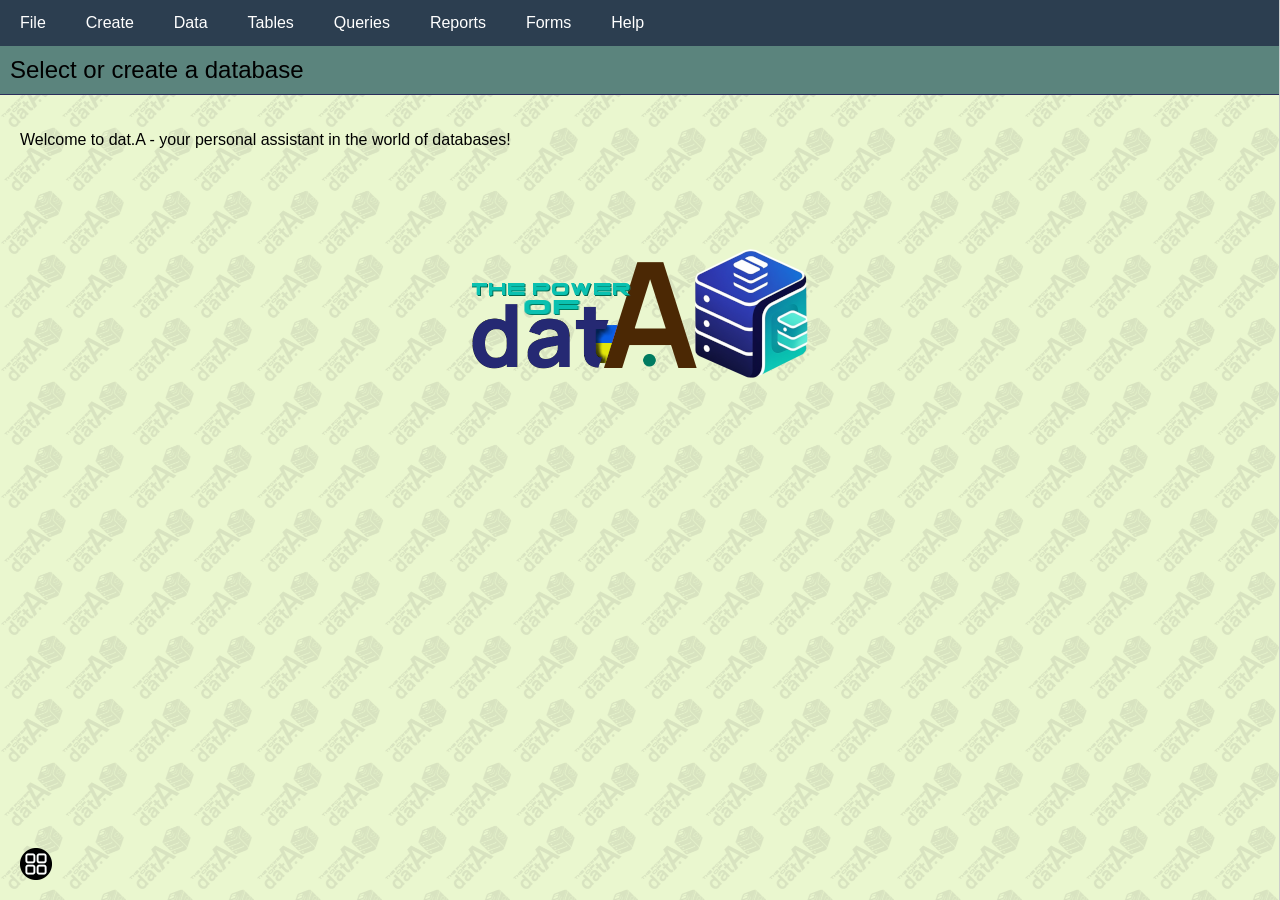
==== commit ab8d55a8: "Improve quick launck panel UI" ====
--- a/index.html
+++ b/index.html
@@ -99,7 +99,7 @@
     <img src="img/launcher-icon.png" alt="Альтернативне меню" onclick="openMainMenu()" style="cursor: pointer;width:32px;height:32px; padding: 20px; position:fixed; bottom:0;left:0;">
 	<!-- Області: будуть показані лише якщо є відповідні об'єкти" />
   <!-- Панель швидкого доступу -->
-	<div id="quickAccessPanel" style="display:none; padding: 20px; height: 80vh; overflow-x: scroll; overflow-y: scroll;flex-direction: column; gap: 20px; background-image: url('pattern.png'); background-repeat: repeat;">
+	<div id="quickAccessPanel" style="display:none; position: fixed; top: 136px; left: 0; right: 0; bottom: 0; overflow-x: auto; overflow-y: auto; flex-direction: column; margin-left: 20px; box-sizing: border-box; background-image: url('pattern.png'); background-repeat: repeat;">
 		<!-- Області: будуть показані лише якщо є відповідні об'єкти -->
 		<div id="quickTables" class="quick-section" style="display: none;">
 			<h3 lang-i18n="quickTables">📄 Таблиці</h3>
--- a/styles.css
+++ b/styles.css
@@ -5,6 +5,8 @@
 body {
     margin: 0;
     font-family: Arial, sans-serif;
+    background-image: url('pattern.png');
+    background-repeat: repeat;
 }
 
 .center-image {
@@ -609,6 +611,8 @@
 /* ── Загальне ── */
 body.dark-theme {
     background-color: var(--dt-bg);
+    background-image: url('pattern-dark.png');
+    background-repeat: repeat;
     color: var(--dt-text);
 }
 
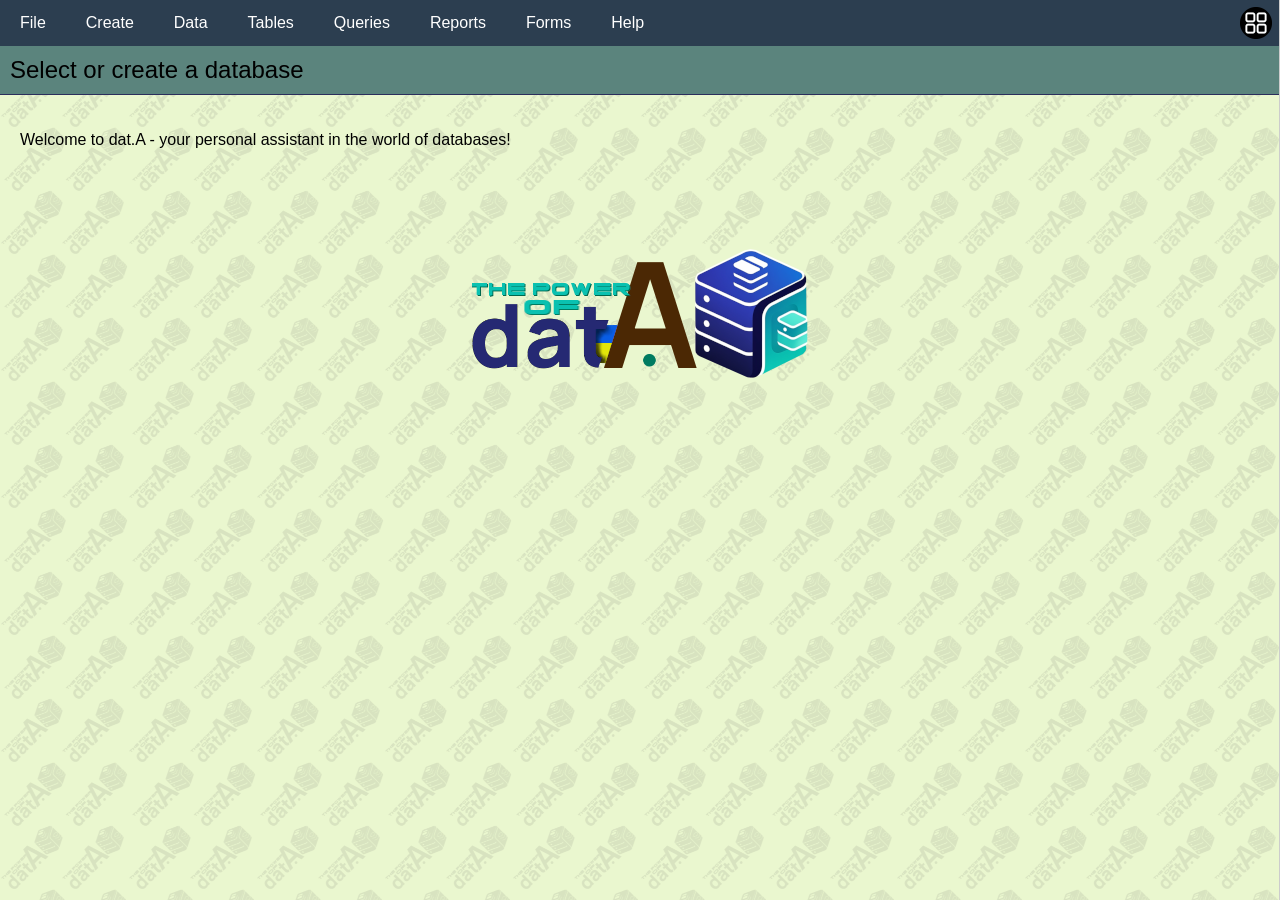
==== commit 4891d23b: "fix minor bugs" ====
--- a/index.html
+++ b/index.html
@@ -86,6 +86,7 @@
             <a href="#" onclick="openSettingsModal()" lang-i18n="settings">🛠️ Налаштування</a>
             <a href="#" onclick="showAboutModal()" lang-i18n="aboutProgram">😉 Про програму</a> </div>
 		</div>
+		<img src="img/launcher-icon.png" alt="Альтернативне меню" onclick="openMainMenu()" style="cursor: pointer; width:32px; height:32px; padding: 4px 8px; margin-left: auto; align-self: center;">
 	</div>
 	<div class="title-bar">
 		<div id="mainTitle"> <span lang-i18n="selectOrCreateDatabase">Виберіть або створіть базу даних</span> </div> 
@@ -96,7 +97,7 @@
      <div id="logo-image" class="center-image">
     <img src="logo.png" alt="logo">
   </div>
-    <img src="img/launcher-icon.png" alt="Альтернативне меню" onclick="openMainMenu()" style="cursor: pointer;width:32px;height:32px; padding: 20px; position:fixed; bottom:0;left:0;">
+
 	<!-- Області: будуть показані лише якщо є відповідні об'єкти" />
   <!-- Панель швидкого доступу -->
 	<div id="quickAccessPanel" style="display:none; position: fixed; top: 136px; left: 0; right: 0; bottom: 0; overflow-x: auto; overflow-y: auto; flex-direction: column; margin-left: 20px; box-sizing: border-box; background-image: url('pattern.png'); background-repeat: repeat;">
@@ -1015,11 +1016,6 @@
 					<div class="icon">📤</div>
 					<div class="label" lang-i18n="exportSQLite">Експорт sqlite</div>
 				</div>
-				<div class="modal-icon" onclick="showCsvImportDialog()">
-					<div class="icon">📑</div>
-					<div class="label" lang-i18n="importCSV">Імпорт CSV</div>
-				</div>
-				<input type="file" id="csvFileInput" accept=".csv" style="display:none;" onchange="handleCsvFile(this.files[0])">
 				<div class="modal-icon" onclick="showDatabaseInfo()">
 					<div class="icon">ℹ️</div>
 					<div class="label" lang-i18n="info">Відомості</div>
@@ -1092,6 +1088,11 @@
 					<div class="icon">📚</div>
 					<div class="label" lang-i18n="saved">Збережені</div>
 				</div>
+				<div class="modal-icon" onclick="showCsvImportDialog()">
+					<div class="icon">📑</div>
+					<div class="label" lang-i18n="importCSV">Імпорт CSV</div>
+				</div>
+				<input type="file" id="csvFileInput" accept=".csv" style="display:none;" onchange="handleCsvFile(this.files[0])">
 			</div>
 		</div>
 	</div>
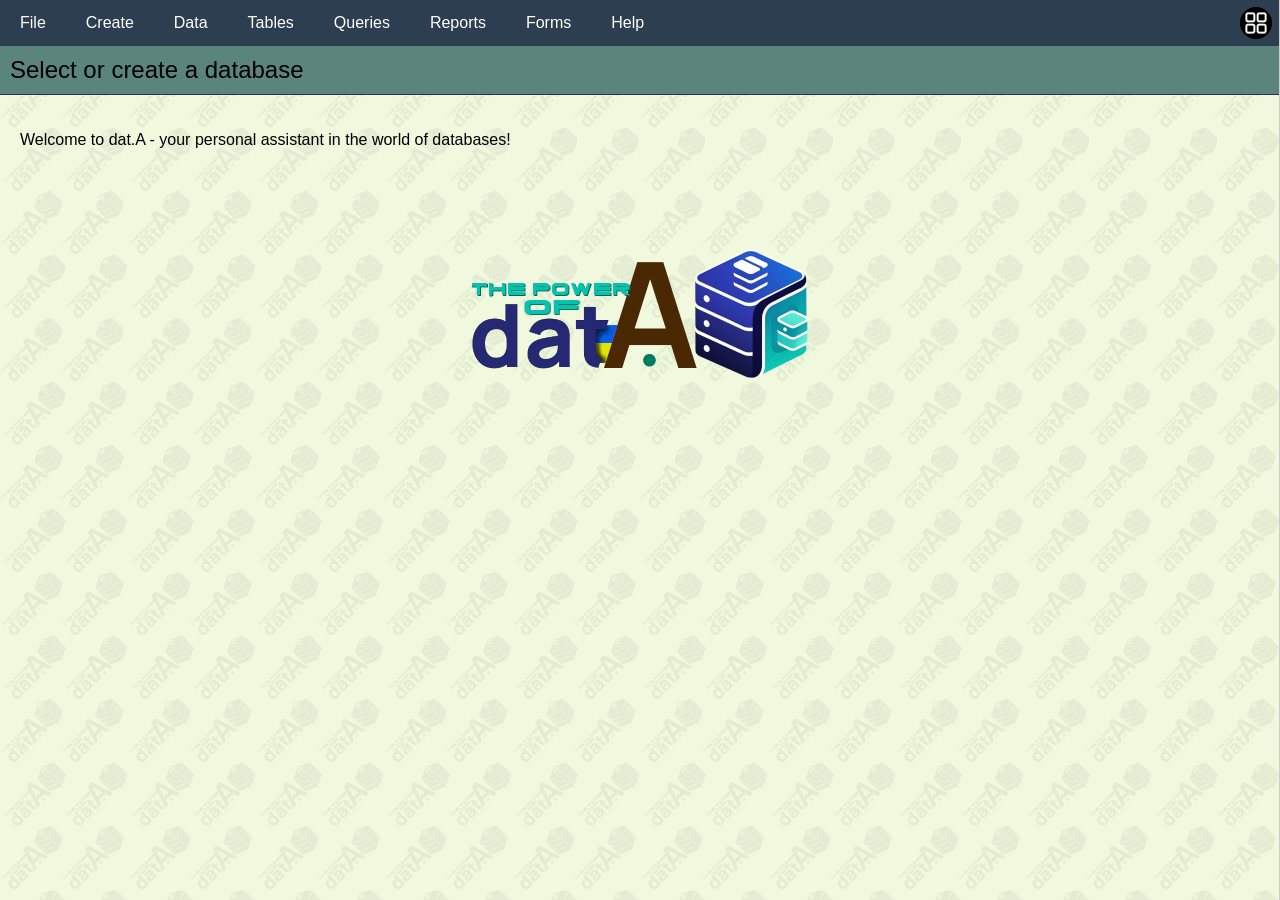
==== commit 57b9b101: "Fix import CSV" ====
--- a/index.html
+++ b/index.html
@@ -1361,15 +1361,22 @@
       <div id="importMessage" style="display: flex; align-items: center; gap: 12px; flex-wrap: wrap;">
         <span id="importMsg" lang-i18n="importInstructions">
           Скопіюйте дані з табличного процесора і натисніть
-        </span> 
+        </span>
         <div style="display: flex; align-items: center; gap: 8px;">
           <img src="./img/ctrl-v.png" alt="Ctrl+V" >
         </div>
-      </div> 
-       <div id="importMsg1" lang-i18n="importImportant" style="color: red;" >
-          Важливо: перший рядок таблиці має містити заголовки стовпчиків
-        </div>      
-      <textarea id="clipboardInput" style="position: absolute; top: -10px; left: -10px; width: 1px; height: 1px; opacity: 0;" tabindex="0"></textarea>      
+      </div>
+      <div id="importMsg1" lang-i18n="importImportant" style="color: red;">
+        Важливо: перший рядок таблиці має містити заголовки стовпчиків
+      </div>
+      <!-- Кнопка вставки для мобільних та десктопу -->
+      <button id="clipboardPasteBtn" onclick="_pasteFromClipboard()"
+        style="display:flex;align-items:center;justify-content:center;gap:8px;width:100%;padding:10px 14px;font-size:15px;cursor:pointer;border-radius:6px;border:1px solid #bbb;background:#f0f4ff;">
+        <span style="font-size:20px;">📋</span>
+        <span lang-i18n="ioPasteFromClipboard">Вставити з буфера</span>
+      </button>
+      <!-- Прихований textarea для десктопного Ctrl+V -->
+      <textarea id="clipboardInput" style="position: absolute; top: -10px; left: -10px; width: 1px; height: 1px; opacity: 0;" tabindex="0"></textarea>
       <div id="previewArea" style="max-height: 400px; overflow: auto; border: 1px solid #ccc; padding: 5px; border-radius: 4px; width: 100%; box-sizing: border-box;"></div>
     </div>    
     
